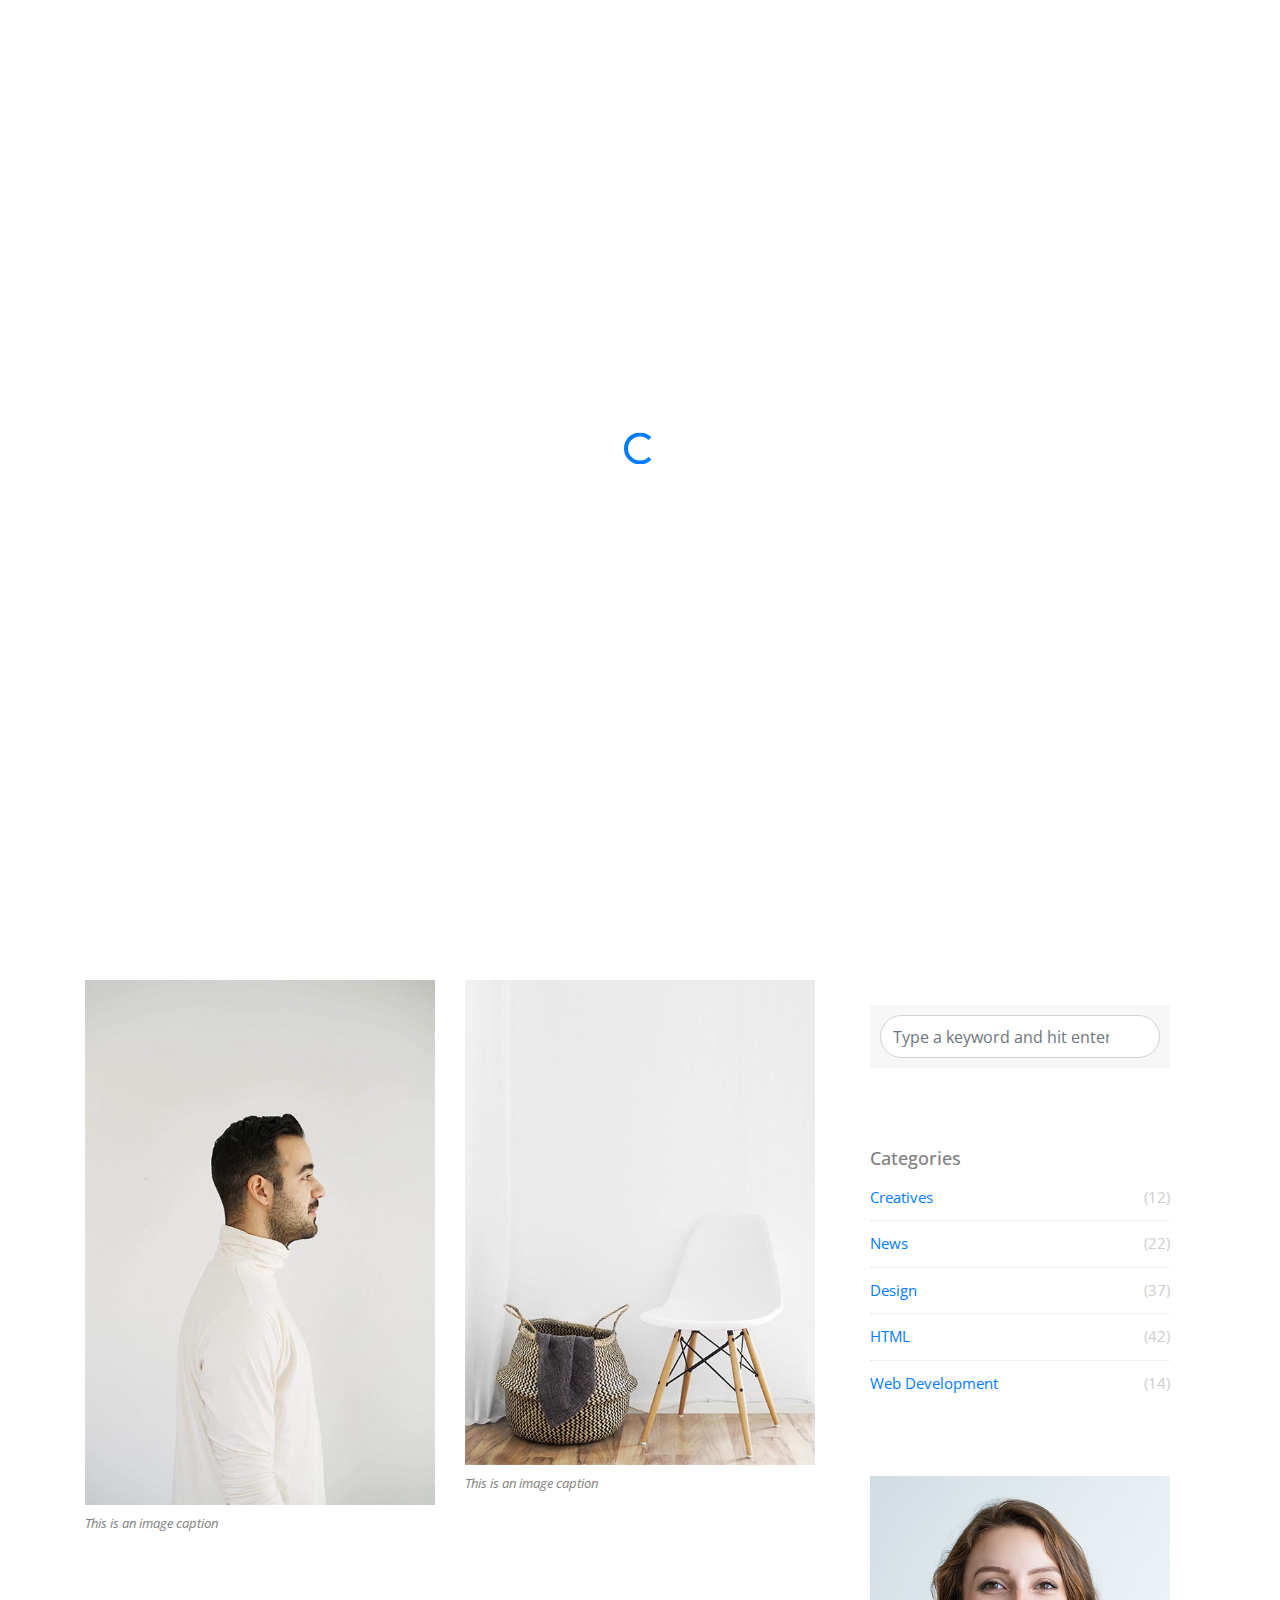
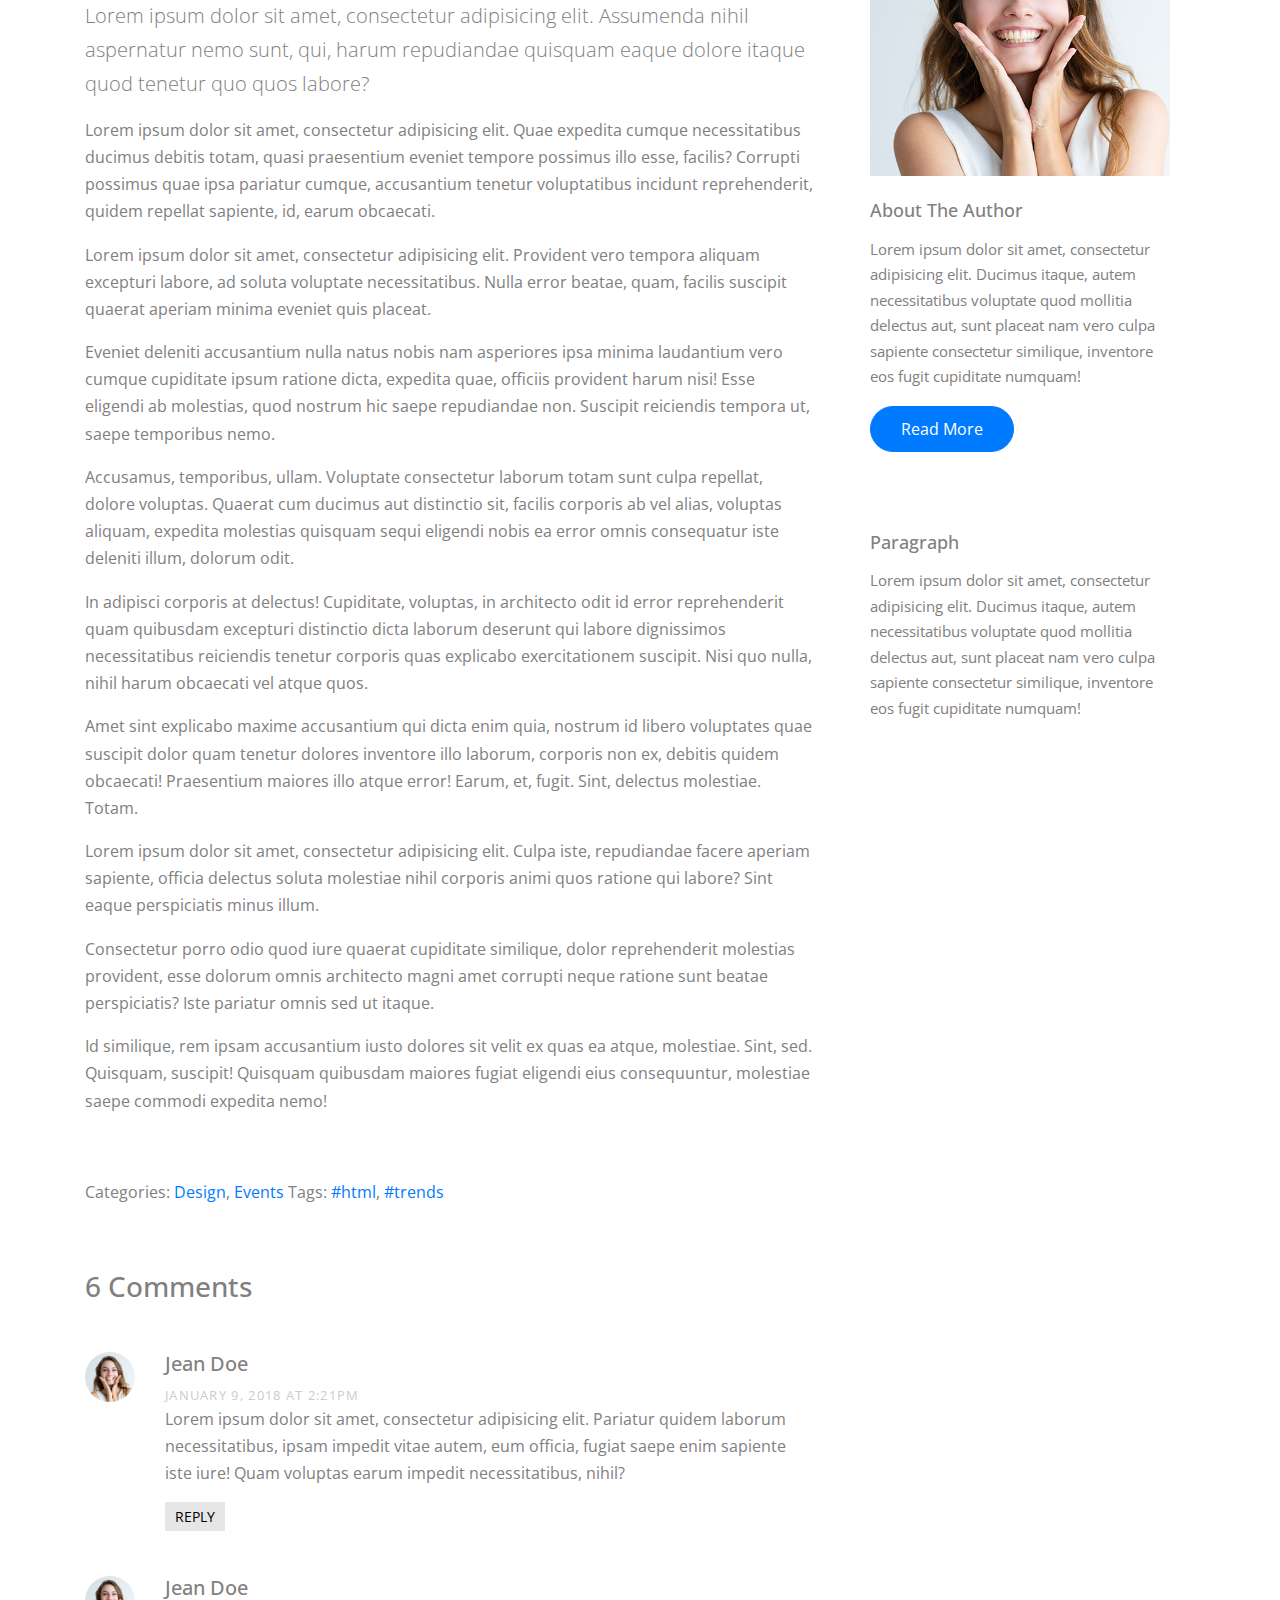
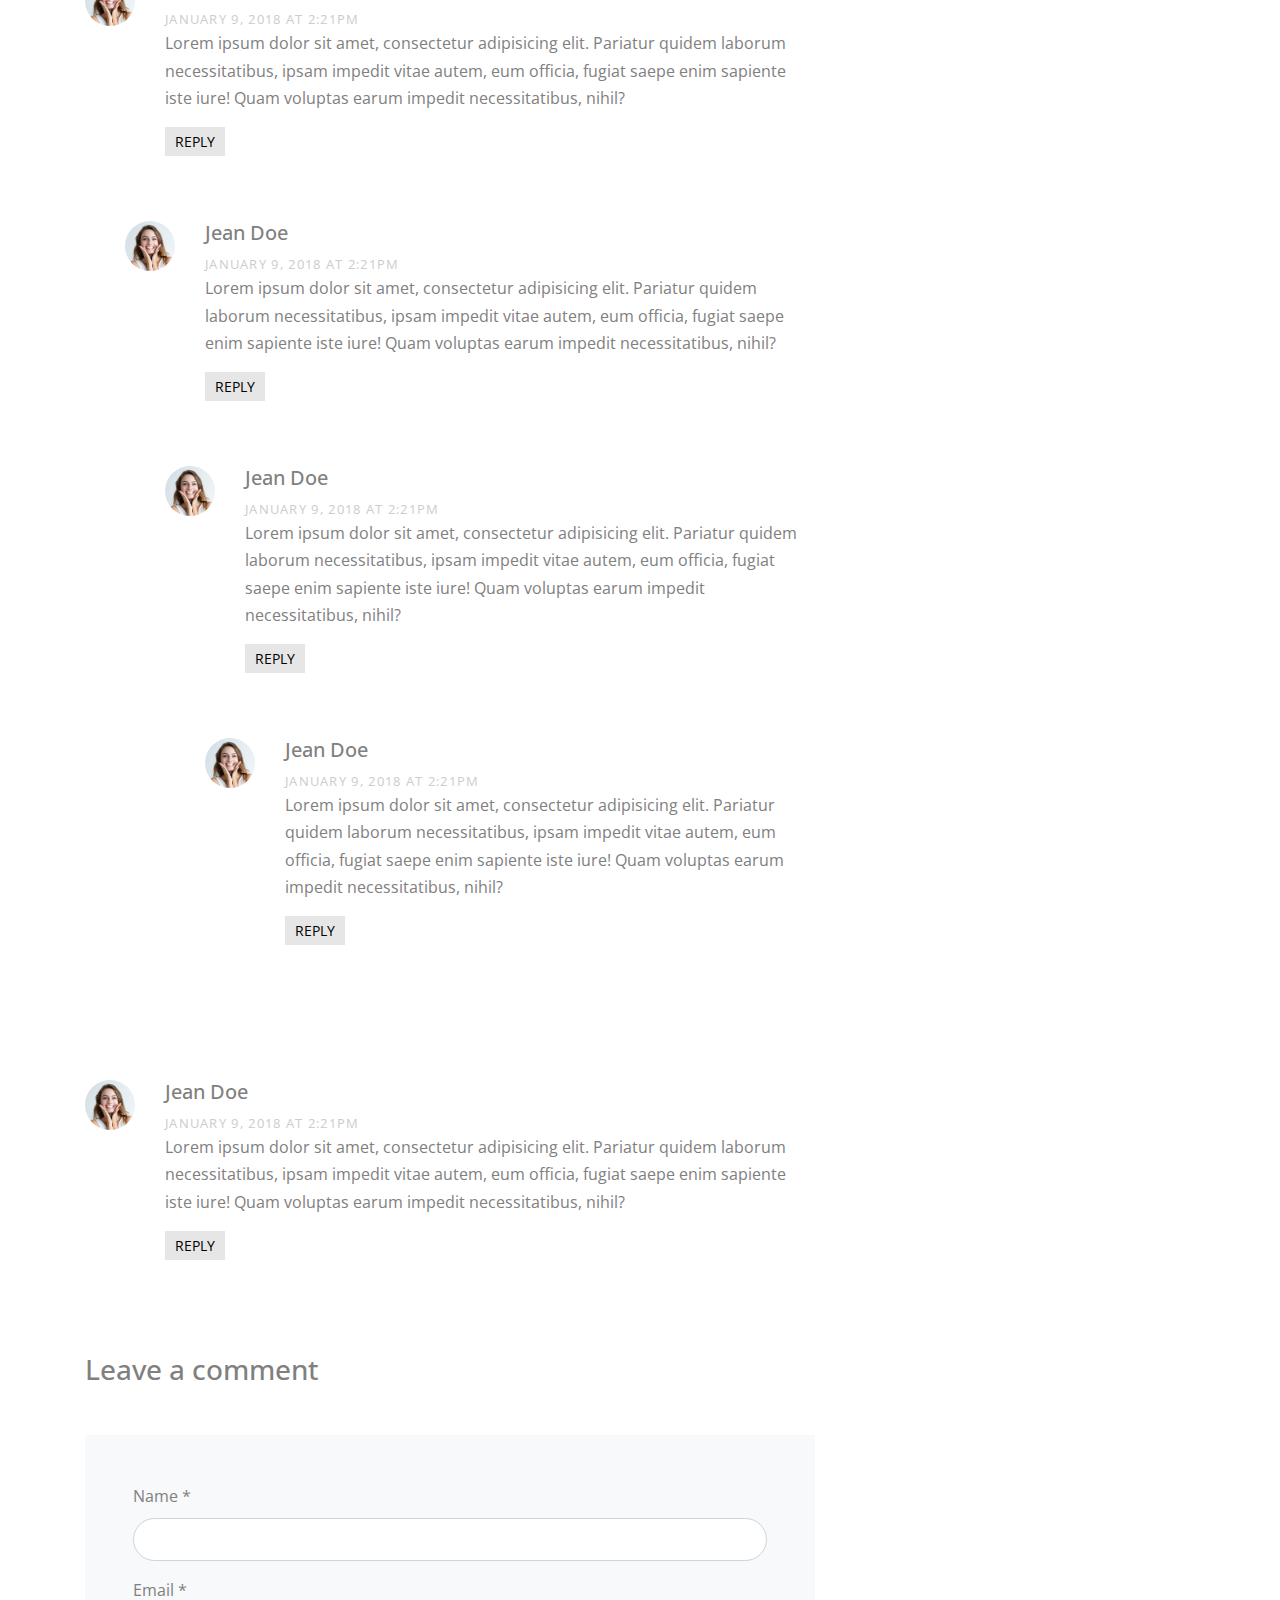
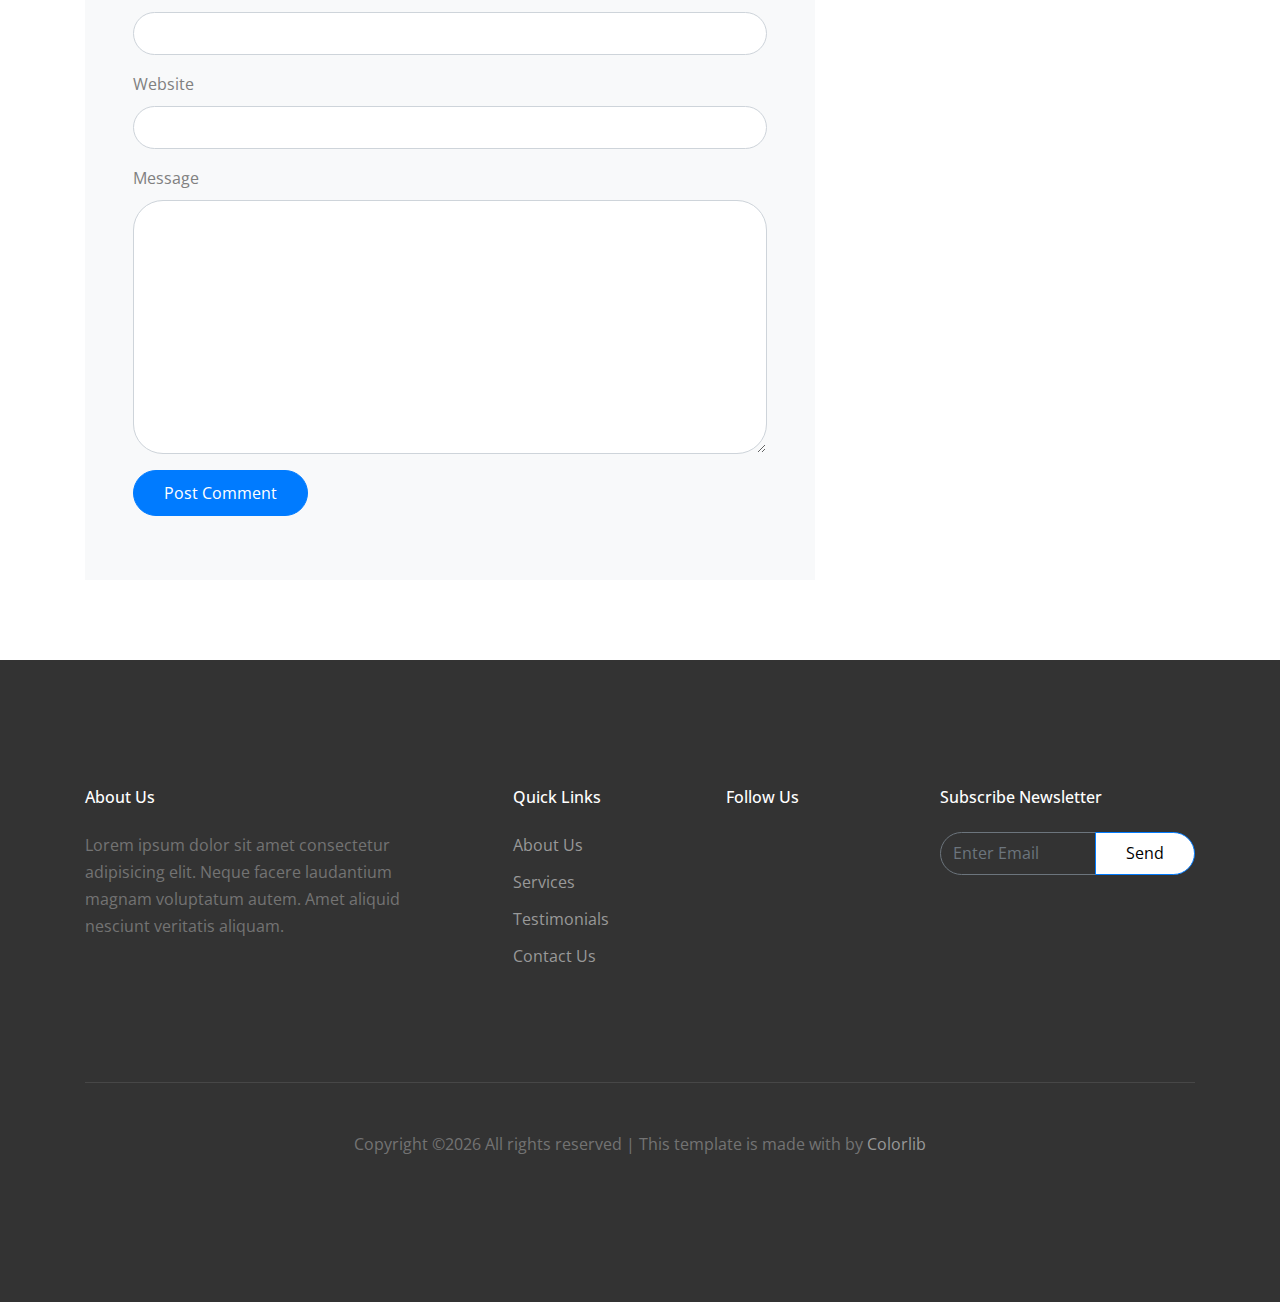
==== about.html @ 5e210e6d "ch1" ====
<!doctype html>
<html lang="en">
  <head>
    <title>Documentation</title>
    <meta charset="utf-8">
    <meta name="viewport" content="width=device-width, initial-scale=1, shrink-to-fit=no">
    
    
    <link href="https://fonts.googleapis.com/css?family=Open+Sans:300,400,700" rel="stylesheet">
    <link rel="stylesheet" href="fonts/icomoon/style.css">

    <link rel="stylesheet" href="css/bootstrap.min.css">
    <link rel="stylesheet" href="css/jquery-ui.css">
    <link rel="stylesheet" href="css/owl.carousel.min.css">
    <link rel="stylesheet" href="css/owl.theme.default.min.css">
    <link rel="stylesheet" href="css/owl.theme.default.min.css">

    <link rel="stylesheet" href="css/jquery.fancybox.min.css">

    <link rel="stylesheet" href="css/bootstrap-datepicker.css">

    <link rel="stylesheet" href="fonts/flaticon/font/flaticon.css">

    <link rel="stylesheet" href="css/aos.css">

    <link rel="stylesheet" href="css/style.css">
    
  </head>
  <body data-spy="scroll" data-target=".site-navbar-target" data-offset="300">
  

  <div id="overlayer"></div>
  <div class="loader">
    <div class="spinner-border text-primary" role="status">
      <span class="sr-only">Loading...</span>
    </div>
  </div>


  <div class="site-wrap">

    <div class="site-mobile-menu site-navbar-target">
      <div class="site-mobile-menu-header">
        <div class="site-mobile-menu-close mt-3">
          <span class="icon-close2 js-menu-toggle"></span>
        </div>
      </div>
      <div class="site-mobile-menu-body"></div>
    </div>
   
    
    <header class="site-navbar py-4 js-sticky-header site-navbar-target" role="banner">

      <div class="container">
        <div class="row align-items-center">
          
          <div class="col-6 col-xl-2">
            <h1 class="mb-0 site-logo"><a href="index.html" class="h2 mb-0">Nitro<span class="text-primary">.</span> </a></h1>
          </div>

          <div class="col-12 col-md-10 d-none d-xl-block">
            <nav class="site-navigation position-relative text-right" role="navigation">

              <ul class="site-menu main-menu js-clone-nav mr-auto d-none d-lg-block">
                <li><a href="index.html#home-section" class="nav-link">Home</a></li>
                <li class="has-children">
                  <a href="index.html#about-section" class="nav-link">About Us</a>
                  <ul class="dropdown">
                    <li><a href="index.html#team-section" class="nav-link">Team</a></li>
                    <li><a href="index.html#pricing-section" class="nav-link">Pricing</a></li>
                    <li><a href="index.html#faq-section" class="nav-link">FAQ</a></li>
                    <li class="has-children">
                      <a href="#">More Links</a>
                      <ul class="dropdown">
                        <li><a href="#">Menu One</a></li>
                        <li><a href="#">Menu Two</a></li>
                        <li><a href="#">Menu Three</a></li>
                      </ul>
                    </li>
                  </ul>
                </li>
                
                <li><a href="index.html#portfolio-section" class="nav-link">Portfolio</a></li>
                <li><a href="index.html#services-section" class="nav-link">Services</a></li>
                <li><a href="index.html#testimonials-section" class="nav-link">Testimonials</a></li>
                <li><a href="index.html#blog-section" class="nav-link active">Blog</a></li>
                <li><a href="index.html#contact-section" class="nav-link">Contact</a></li>
              </ul>
            </nav>
          </div>


          <div class="col-6 d-inline-block d-xl-none ml-md-0 py-3" style="position: relative; top: 3px;"><a href="#" class="site-menu-toggle js-menu-toggle float-right"><span class="icon-menu h3"></span></a></div>

        </div>
      </div>
      
    </header>

  
     
    <div class="site-blocks-cover overlay" style="background-image: url(images/img_1.jpg);" data-aos="fade">
      <div class="container">
        <div class="row align-items-center justify-content-center">

          
              <div class="col-md-6 mt-lg-5 text-center">
                <h1>Where Do You Learn HTML & CSS in 2019?</h1>
                <p class="post-meta">March 21, 2019 &bull; Posted by <a href="#">Admin</a> in <a href="#">Events</a></p>
                
              </div>
            
        </div>
      </div>
    </div>  

    
    
    <section class="site-section">
      <div class="container">
        <div class="row">
          <div class="col-md-8 blog-content">
            <div class="row mb-5">
              <div class="col-lg-6">
                <figure><img src="images/img_3.jpg" alt="Image" class="img-fluid">
                  <figcaption>This is an image caption</figcaption></figure>
              </div>
              <div class="col-lg-6">
                <figure><img src="images/img_4.jpg" alt="Image" class="img-fluid">
                  <figcaption>This is an image caption</figcaption></figure>
              </div>
            </div>
            <p class="lead">Lorem ipsum dolor sit amet, consectetur adipisicing elit. Assumenda nihil aspernatur nemo sunt, qui, harum repudiandae quisquam eaque dolore itaque quod tenetur quo quos labore?</p>
            <p>Lorem ipsum dolor sit amet, consectetur adipisicing elit. Quae expedita cumque necessitatibus ducimus debitis totam, quasi praesentium eveniet tempore possimus illo esse, facilis? Corrupti possimus quae ipsa pariatur cumque, accusantium tenetur voluptatibus incidunt reprehenderit, quidem repellat sapiente, id, earum obcaecati.</p>

            <blockquote><p>Lorem ipsum dolor sit amet, consectetur adipisicing elit. Provident vero tempora aliquam excepturi labore, ad soluta voluptate necessitatibus. Nulla error beatae, quam, facilis suscipit quaerat aperiam minima eveniet quis placeat.</p></blockquote>

            <p>Eveniet deleniti accusantium nulla natus nobis nam asperiores ipsa minima laudantium vero cumque cupiditate ipsum ratione dicta, expedita quae, officiis provident harum nisi! Esse eligendi ab molestias, quod nostrum hic saepe repudiandae non. Suscipit reiciendis tempora ut, saepe temporibus nemo.</p>
            <p>Accusamus, temporibus, ullam. Voluptate consectetur laborum totam sunt culpa repellat, dolore voluptas. Quaerat cum ducimus aut distinctio sit, facilis corporis ab vel alias, voluptas aliquam, expedita molestias quisquam sequi eligendi nobis ea error omnis consequatur iste deleniti illum, dolorum odit.</p>
            <p>In adipisci corporis at delectus! Cupiditate, voluptas, in architecto odit id error reprehenderit quam quibusdam excepturi distinctio dicta laborum deserunt qui labore dignissimos necessitatibus reiciendis tenetur corporis quas explicabo exercitationem suscipit. Nisi quo nulla, nihil harum obcaecati vel atque quos.</p>
            <p>Amet sint explicabo maxime accusantium qui dicta enim quia, nostrum id libero voluptates quae suscipit dolor quam tenetur dolores inventore illo laborum, corporis non ex, debitis quidem obcaecati! Praesentium maiores illo atque error! Earum, et, fugit. Sint, delectus molestiae. Totam.</p>

            <p>Lorem ipsum dolor sit amet, consectetur adipisicing elit. Culpa iste, repudiandae facere aperiam sapiente, officia delectus soluta molestiae nihil corporis animi quos ratione qui labore? Sint eaque perspiciatis minus illum.</p>
            <p>Consectetur porro odio quod iure quaerat cupiditate similique, dolor reprehenderit molestias provident, esse dolorum omnis architecto magni amet corrupti neque ratione sunt beatae perspiciatis? Iste pariatur omnis sed ut itaque.</p>
            <p>Id similique, rem ipsam accusantium iusto dolores sit velit ex quas ea atque, molestiae. Sint, sed. Quisquam, suscipit! Quisquam quibusdam maiores fugiat eligendi eius consequuntur, molestiae saepe commodi expedita nemo!</p>
            <div class="pt-5">
              <p>Categories:  <a href="#">Design</a>, <a href="#">Events</a>  Tags: <a href="#">#html</a>, <a href="#">#trends</a></p>
            </div>


            <div class="pt-5">
              <h3 class="mb-5">6 Comments</h3>
              <ul class="comment-list">
                <li class="comment">
                  <div class="vcard bio">
                    <img src="images/person_1.jpg" alt="Image" class="img-fluid">
                  </div>
                  <div class="comment-body">
                    <h3>Jean Doe</h3>
                    <div class="meta">January 9, 2018 at 2:21pm</div>
                    <p>Lorem ipsum dolor sit amet, consectetur adipisicing elit. Pariatur quidem laborum necessitatibus, ipsam impedit vitae autem, eum officia, fugiat saepe enim sapiente iste iure! Quam voluptas earum impedit necessitatibus, nihil?</p>
                    <p><a href="#" class="reply">Reply</a></p>
                  </div>
                </li>

                <li class="comment">
                  <div class="vcard bio">
                    <img src="images/person_1.jpg" alt="Image placeholder">
                  </div>
                  <div class="comment-body">
                    <h3>Jean Doe</h3>
                    <div class="meta">January 9, 2018 at 2:21pm</div>
                    <p>Lorem ipsum dolor sit amet, consectetur adipisicing elit. Pariatur quidem laborum necessitatibus, ipsam impedit vitae autem, eum officia, fugiat saepe enim sapiente iste iure! Quam voluptas earum impedit necessitatibus, nihil?</p>
                    <p><a href="#" class="reply">Reply</a></p>
                  </div>

                  <ul class="children">
                    <li class="comment">
                      <div class="vcard bio">
                        <img src="images/person_1.jpg" alt="Image placeholder">
                      </div>
                      <div class="comment-body">
                        <h3>Jean Doe</h3>
                        <div class="meta">January 9, 2018 at 2:21pm</div>
                        <p>Lorem ipsum dolor sit amet, consectetur adipisicing elit. Pariatur quidem laborum necessitatibus, ipsam impedit vitae autem, eum officia, fugiat saepe enim sapiente iste iure! Quam voluptas earum impedit necessitatibus, nihil?</p>
                        <p><a href="#" class="reply">Reply</a></p>
                      </div>


                      <ul class="children">
                        <li class="comment">
                          <div class="vcard bio">
                            <img src="images/person_1.jpg" alt="Image placeholder">
                          </div>
                          <div class="comment-body">
                            <h3>Jean Doe</h3>
                            <div class="meta">January 9, 2018 at 2:21pm</div>
                            <p>Lorem ipsum dolor sit amet, consectetur adipisicing elit. Pariatur quidem laborum necessitatibus, ipsam impedit vitae autem, eum officia, fugiat saepe enim sapiente iste iure! Quam voluptas earum impedit necessitatibus, nihil?</p>
                            <p><a href="#" class="reply">Reply</a></p>
                          </div>

                            <ul class="children">
                              <li class="comment">
                                <div class="vcard bio">
                                  <img src="images/person_1.jpg" alt="Image placeholder">
                                </div>
                                <div class="comment-body">
                                  <h3>Jean Doe</h3>
                                  <div class="meta">January 9, 2018 at 2:21pm</div>
                                  <p>Lorem ipsum dolor sit amet, consectetur adipisicing elit. Pariatur quidem laborum necessitatibus, ipsam impedit vitae autem, eum officia, fugiat saepe enim sapiente iste iure! Quam voluptas earum impedit necessitatibus, nihil?</p>
                                  <p><a href="#" class="reply">Reply</a></p>
                                </div>
                              </li>
                            </ul>
                        </li>
                      </ul>
                    </li>
                  </ul>
                </li>

                <li class="comment">
                  <div class="vcard bio">
                    <img src="images/person_1.jpg" alt="Image placeholder">
                  </div>
                  <div class="comment-body">
                    <h3>Jean Doe</h3>
                    <div class="meta">January 9, 2018 at 2:21pm</div>
                    <p>Lorem ipsum dolor sit amet, consectetur adipisicing elit. Pariatur quidem laborum necessitatibus, ipsam impedit vitae autem, eum officia, fugiat saepe enim sapiente iste iure! Quam voluptas earum impedit necessitatibus, nihil?</p>
                    <p><a href="#" class="reply">Reply</a></p>
                  </div>
                </li>
              </ul>
              <!-- END comment-list -->
              
              <div class="comment-form-wrap pt-5">
                <h3 class="mb-5">Leave a comment</h3>
                <form action="#" class="p-5 bg-light">
                  <div class="form-group">
                    <label for="name">Name *</label>
                    <input type="text" class="form-control" id="name">
                  </div>
                  <div class="form-group">
                    <label for="email">Email *</label>
                    <input type="email" class="form-control" id="email">
                  </div>
                  <div class="form-group">
                    <label for="website">Website</label>
                    <input type="url" class="form-control" id="website">
                  </div>

                  <div class="form-group">
                    <label for="message">Message</label>
                    <textarea name="" id="message" cols="30" rows="10" class="form-control"></textarea>
                  </div>
                  <div class="form-group">
                    <input type="submit" value="Post Comment" class="btn btn-primary">
                  </div>

                </form>
              </div>
            </div>

          </div>
          <div class="col-md-4 sidebar">
            <div class="sidebar-box">
              <form action="#" class="search-form">
                <div class="form-group">
                  <span class="icon fa fa-search"></span>
                  <input type="text" class="form-control" placeholder="Type a keyword and hit enter">
                </div>
              </form>
            </div>
            <div class="sidebar-box">
              <div class="categories">
                <h3>Categories</h3>
                <li><a href="#">Creatives <span>(12)</span></a></li>
                <li><a href="#">News <span>(22)</span></a></li>
                <li><a href="#">Design <span>(37)</span></a></li>
                <li><a href="#">HTML <span>(42)</span></a></li>
                <li><a href="#">Web Development <span>(14)</span></a></li>
              </div>
            </div>
            <div class="sidebar-box">
              <img src="images/person_1.jpg" alt="Image placeholder" class="img-fluid mb-4">
              <h3>About The Author</h3>
              <p>Lorem ipsum dolor sit amet, consectetur adipisicing elit. Ducimus itaque, autem necessitatibus voluptate quod mollitia delectus aut, sunt placeat nam vero culpa sapiente consectetur similique, inventore eos fugit cupiditate numquam!</p>
              <p><a href="#" class="btn btn-primary btn-sm">Read More</a></p>
            </div>

            <div class="sidebar-box">
              <h3>Paragraph</h3>
              <p>Lorem ipsum dolor sit amet, consectetur adipisicing elit. Ducimus itaque, autem necessitatibus voluptate quod mollitia delectus aut, sunt placeat nam vero culpa sapiente consectetur similique, inventore eos fugit cupiditate numquam!</p>
            </div>
          </div>
        </div>
      </div>
    </section>

    
    <footer class="site-footer">
      <div class="container">
        <div class="row">
          <div class="col-md-9">
            <div class="row">
              <div class="col-md-5">
                <h2 class="footer-heading mb-4">About Us</h2>
                <p>Lorem ipsum dolor sit amet consectetur adipisicing elit. Neque facere laudantium magnam voluptatum autem. Amet aliquid nesciunt veritatis aliquam.</p>
              </div>
              <div class="col-md-3 ml-auto">
                <h2 class="footer-heading mb-4">Quick Links</h2>
                <ul class="list-unstyled">
                  <li><a href="#about-section" class="smoothscroll">About Us</a></li>
                  <li><a href="#services-section" class="smoothscroll">Services</a></li>
                  <li><a href="#testimonials-section" class="smoothscroll">Testimonials</a></li>
                  <li><a href="#contact-section" class="smoothscroll">Contact Us</a></li>
                </ul>
              </div>
              <div class="col-md-3">
                <h2 class="footer-heading mb-4">Follow Us</h2>
                <a href="#" class="pl-0 pr-3"><span class="icon-facebook"></span></a>
                <a href="#" class="pl-3 pr-3"><span class="icon-twitter"></span></a>
                <a href="#" class="pl-3 pr-3"><span class="icon-instagram"></span></a>
                <a href="#" class="pl-3 pr-3"><span class="icon-linkedin"></span></a>
              </div>
            </div>
          </div>
          <div class="col-md-3">
            <h2 class="footer-heading mb-4">Subscribe Newsletter</h2>
            <form action="#" method="post" class="footer-subscribe">
              <div class="input-group mb-3">
                <input type="text" class="form-control border-secondary text-white bg-transparent" placeholder="Enter Email" aria-label="Enter Email" aria-describedby="button-addon2">
                <div class="input-group-append">
                  <button class="btn btn-primary text-black" type="button" id="button-addon2">Send</button>
                </div>
              </div>
            </form>
          </div>
        </div>
        <div class="row pt-5 mt-5 text-center">
          <div class="col-md-12">
            <div class="border-top pt-5">
              <p>
            <!-- Link back to Colorlib can't be removed. Template is licensed under CC BY 3.0. -->
            Copyright &copy;<script>document.write(new Date().getFullYear());</script> All rights reserved | This template is made with <i class="icon-heart text-danger" aria-hidden="true"></i> by <a href="https://colorlib.com" target="_blank" >Colorlib</a>
            <!-- Link back to Colorlib can't be removed. Template is licensed under CC BY 3.0. -->
            </p>
        
            </div>
          </div>
          
        </div>
      </div>
    </footer>

  </div> <!-- .site-wrap -->

  <script src="js/jquery-3.3.1.min.js"></script>
  <script src="js/jquery-ui.js"></script>
  <script src="js/popper.min.js"></script>
  <script src="js/bootstrap.min.js"></script>
  <script src="js/owl.carousel.min.js"></script>
  <script src="js/jquery.countdown.min.js"></script>
  <script src="js/jquery.easing.1.3.js"></script>
  <script src="js/aos.js"></script>
  <script src="js/jquery.fancybox.min.js"></script>
  <script src="js/jquery.sticky.js"></script>
  <script src="js/isotope.pkgd.min.js"></script>

  
  <script src="js/main.js"></script>
    
  </body>
</html>
---- fonts/flaticon/font/flaticon.css ----
/*
  	Flaticon icon font: Flaticon
  	Creation date: 03/04/2019 06:02
  	*/

@font-face {
  font-family: "Flaticon";
  src: url("./Flaticon.eot");
  src: url("./Flaticon.eot?#iefix") format("embedded-opentype"),
       url("./Flaticon.woff2") format("woff2"),
       url("./Flaticon.woff") format("woff"),
       url("./Flaticon.ttf") format("truetype"),
       url("./Flaticon.svg#Flaticon") format("svg");
  font-weight: normal;
  font-style: normal;
}

@media screen and (-webkit-min-device-pixel-ratio:0) {
  @font-face {
    font-family: "Flaticon";
    src: url("./Flaticon.svg#Flaticon") format("svg");
  }
}

[class^="flaticon-"]:before, [class*=" flaticon-"]:before,
[class^="flaticon-"]:after, [class*=" flaticon-"]:after {   
  font-family: Flaticon;
        font-style: normal;
  font-weight: normal;
  font-variant: normal;
  text-transform: none;
  line-height: 1;

  /* Better Font Rendering =========== */
  -webkit-font-smoothing: antialiased;
  -moz-osx-font-smoothing: grayscale;
}

.flaticon-startup:before { content: "\f100"; }
.flaticon-graphic-design:before { content: "\f101"; }
.flaticon-settings:before { content: "\f102"; }
.flaticon-idea:before { content: "\f103"; }
.flaticon-smartphone:before { content: "\f104"; }
.flaticon-head:before { content: "\f105"; }
---- css/style.css ----
/* Base */
html {
  overflow-x: hidden; }

body {
  line-height: 1.7;
  color: gray;
  font-weight: 400;
  font-size: 1rem; }

::-moz-selection {
  background: #000;
  color: #fff; }

::selection {
  background: #000;
  color: #fff; }

a {
  -webkit-transition: .3s all ease;
  -o-transition: .3s all ease;
  transition: .3s all ease; }
  a:hover {
    text-decoration: none; }

h1, h2, h3, h4, h5,
.h1, .h2, .h3, .h4, .h5 {
  font-family: "Open Sans", -apple-system, BlinkMacSystemFont, "Segoe UI", Roboto, "Helvetica Neue", Arial, "Noto Sans", sans-serif, "Apple Color Emoji", "Segoe UI Emoji", "Segoe UI Symbol", "Noto Color Emoji"; }

.border-2 {
  border-width: 2px; }

.text-black {
  color: #000 !important; }

.bg-black {
  background: #000 !important; }

.color-black-opacity-5 {
  color: rgba(0, 0, 0, 0.5); }

.color-white-opacity-5 {
  color: rgba(255, 255, 255, 0.5); }

body:after {
  -webkit-transition: .3s all ease-in-out;
  -o-transition: .3s all ease-in-out;
  transition: .3s all ease-in-out; }

.offcanvas-menu {
  position: relative; }
  .offcanvas-menu:after {
    position: absolute;
    content: "";
    bottom: 0;
    left: 0;
    top: 0;
    right: 0;
    z-index: 999;
    background: rgba(0, 0, 0, 0.2); }

.btn {
  font-size: 16px;
  border-radius: 30px;
  padding: 10px 30px; }
  .btn:hover, .btn:active, .btn:focus {
    outline: none;
    -webkit-box-shadow: none !important;
    box-shadow: none !important; }
  .btn.btn-primary {
    background: #007bff;
    border-color: #007bff;
    color: #fff; }
    .btn.btn-primary:hover {
      background: #000;
      border-color: #000;
      color: #fff; }
    .btn.btn-primary.btn-black--hover:hover {
      background: #666666;
      color: #fff; }

.line-height-1 {
  line-height: 1 !important; }

.bg-black {
  background: #000; }

.form-control {
  height: 43px;
  border-radius: 30px;
  font-family: "Open Sans", -apple-system, BlinkMacSystemFont, "Segoe UI", Roboto, "Helvetica Neue", Arial, "Noto Sans", sans-serif, "Apple Color Emoji", "Segoe UI Emoji", "Segoe UI Symbol", "Noto Color Emoji"; }
  .form-control:active, .form-control:focus {
    border-color: #007bff; }
  .form-control:hover, .form-control:active, .form-control:focus {
    -webkit-box-shadow: none !important;
    box-shadow: none !important; }

.site-section {
  padding: 2.5em 0; }
  @media (min-width: 768px) {
    .site-section {
      padding: 5em 0; } }
  .site-section.site-section-sm {
    padding: 4em 0; }

.site-section-heading {
  padding-bottom: 20px;
  margin-bottom: 0px;
  position: relative;
  font-size: 2.5rem; }
  @media (min-width: 768px) {
    .site-section-heading {
      font-size: 3rem; } }

.site-footer {
  padding: 4em 0;
  background: #333333; }
  @media (min-width: 768px) {
    .site-footer {
      padding: 8em 0; } }
  .site-footer .border-top {
    border-top: 1px solid rgba(255, 255, 255, 0.1) !important; }
  .site-footer p {
    color: #737373; }
  .site-footer h2, .site-footer h3, .site-footer h4, .site-footer h5 {
    color: #fff; }
  .site-footer a {
    color: #999999; }
    .site-footer a:hover {
      color: white; }
  .site-footer ul li {
    margin-bottom: 10px; }
  .site-footer .footer-heading {
    font-size: 16px;
    color: #fff; }

.bg-text-line {
  display: inline;
  background: #000;
  -webkit-box-shadow: 20px 0 0 #000, -20px 0 0 #000;
  box-shadow: 20px 0 0 #000, -20px 0 0 #000; }

.text-white-opacity-05 {
  color: rgba(255, 255, 255, 0.5); }

.text-black-opacity-05 {
  color: rgba(0, 0, 0, 0.5); }

.hover-bg-enlarge {
  overflow: hidden;
  position: relative; }
  @media (max-width: 991.98px) {
    .hover-bg-enlarge {
      height: auto !important; } }
  .hover-bg-enlarge > div {
    -webkit-transform: scale(1);
    -ms-transform: scale(1);
    transform: scale(1);
    -webkit-transition: .8s all ease-in-out;
    -o-transition: .8s all ease-in-out;
    transition: .8s all ease-in-out; }
  .hover-bg-enlarge:hover > div, .hover-bg-enlarge:focus > div, .hover-bg-enlarge:active > div {
    -webkit-transform: scale(1.2);
    -ms-transform: scale(1.2);
    transform: scale(1.2); }
  @media (max-width: 991.98px) {
    .hover-bg-enlarge .bg-image-md-height {
      height: 300px !important; } }

.bg-image {
  background-size: cover;
  background-position: center center;
  background-repeat: no-repeat;
  background-attachment: fixed; }
  .bg-image.overlay {
    position: relative; }
    .bg-image.overlay:after {
      position: absolute;
      content: "";
      top: 0;
      left: 0;
      right: 0;
      bottom: 0;
      z-index: 0;
      width: 100%;
      background: rgba(0, 0, 0, 0.7); }
  .bg-image > .container {
    position: relative;
    z-index: 1; }

@media (max-width: 991.98px) {
  .img-md-fluid {
    max-width: 100%; } }

@media (max-width: 991.98px) {
  .display-1, .display-3 {
    font-size: 3rem; } }

.play-single-big {
  width: 90px;
  height: 90px;
  display: inline-block;
  border: 2px solid #fff;
  color: #fff !important;
  border-radius: 50%;
  position: relative;
  -webkit-transition: .3s all ease-in-out;
  -o-transition: .3s all ease-in-out;
  transition: .3s all ease-in-out; }
  .play-single-big > span {
    font-size: 50px;
    position: absolute;
    top: 50%;
    left: 50%;
    -webkit-transform: translate(-40%, -50%);
    -ms-transform: translate(-40%, -50%);
    transform: translate(-40%, -50%); }
  .play-single-big:hover {
    width: 120px;
    height: 120px; }

.overlap-to-top {
  margin-top: -150px; }

.ul-check {
  margin-bottom: 50px; }
  .ul-check li {
    position: relative;
    padding-left: 35px;
    margin-bottom: 15px;
    line-height: 1.5; }
    .ul-check li:before {
      left: 0;
      font-size: 20px;
      top: -.3rem;
      font-family: "icomoon";
      content: "\e5ca";
      position: absolute; }
  .ul-check.white li:before {
    color: #fff; }
  .ul-check.success li:before {
    color: #71bc42; }
  .ul-check.primary li:before {
    color: #007bff; }
  .ul-check li.remove {
    text-decoration: line-through;
    color: #dee2e6; }
    .ul-check li.remove:before {
      color: #dee2e6; }

.select-wrap, .wrap-icon {
  position: relative; }
  .select-wrap .icon, .wrap-icon .icon {
    position: absolute;
    right: 10px;
    top: 50%;
    -webkit-transform: translateY(-50%);
    -ms-transform: translateY(-50%);
    transform: translateY(-50%);
    font-size: 22px; }
  .select-wrap select, .wrap-icon select {
    -webkit-appearance: none;
    -moz-appearance: none;
    appearance: none;
    width: 100%; }

/* Navbar */
.site-navbar {
  margin-bottom: 0px;
  z-index: 1999;
  position: absolute;
  top: 0;
  width: 100%;
  border-bottom: rgba(255, 255, 255, 0.7); }
  .site-navbar .site-logo {
    position: relative;
    left: 0;
    top: -5px; }
  .site-navbar .site-navigation .site-menu {
    margin-bottom: 0; }
    .site-navbar .site-navigation .site-menu .active {
      color: #007bff;
      display: inline-block;
      padding: 5px 20px; }
    .site-navbar .site-navigation .site-menu a {
      text-decoration: none !important;
      display: inline-block; }
    .site-navbar .site-navigation .site-menu > li {
      display: inline-block; }
      .site-navbar .site-navigation .site-menu > li > a {
        padding: 5px 20px;
        color: #000;
        display: inline-block;
        text-decoration: none !important; }
        .site-navbar .site-navigation .site-menu > li > a:hover {
          color: #007bff; }
    .site-navbar .site-navigation .site-menu .has-children {
      position: relative; }
      .site-navbar .site-navigation .site-menu .has-children > a {
        position: relative;
        padding-right: 20px; }
        .site-navbar .site-navigation .site-menu .has-children > a:before {
          position: absolute;
          content: "\e313";
          font-size: 16px;
          top: 50%;
          right: 0;
          -webkit-transform: translateY(-50%);
          -ms-transform: translateY(-50%);
          transform: translateY(-50%);
          font-family: 'icomoon'; }
      .site-navbar .site-navigation .site-menu .has-children .dropdown {
        visibility: hidden;
        opacity: 0;
        top: 100%;
        position: absolute;
        text-align: left;
        border-top: 2px solid #007bff;
        -webkit-box-shadow: 0 2px 10px -2px rgba(0, 0, 0, 0.1);
        box-shadow: 0 2px 10px -2px rgba(0, 0, 0, 0.1);
        padding: 0px 0;
        margin-top: 20px;
        margin-left: 0px;
        background: #fff;
        -webkit-transition: 0.2s 0s;
        -o-transition: 0.2s 0s;
        transition: 0.2s 0s; }
        .site-navbar .site-navigation .site-menu .has-children .dropdown.arrow-top {
          position: absolute; }
          .site-navbar .site-navigation .site-menu .has-children .dropdown.arrow-top:before {
            bottom: 100%;
            left: 20%;
            border: solid transparent;
            content: " ";
            height: 0;
            width: 0;
            position: absolute;
            pointer-events: none; }
          .site-navbar .site-navigation .site-menu .has-children .dropdown.arrow-top:before {
            border-color: rgba(136, 183, 213, 0);
            border-bottom-color: #fff;
            border-width: 10px;
            margin-left: -10px; }
        .site-navbar .site-navigation .site-menu .has-children .dropdown a {
          text-transform: none;
          letter-spacing: normal;
          -webkit-transition: 0s all;
          -o-transition: 0s all;
          transition: 0s all;
          color: #000; }
        .site-navbar .site-navigation .site-menu .has-children .dropdown .active {
          color: #007bff !important; }
        .site-navbar .site-navigation .site-menu .has-children .dropdown > li {
          list-style: none;
          padding: 0;
          margin: 0;
          min-width: 210px; }
          .site-navbar .site-navigation .site-menu .has-children .dropdown > li > a {
            padding: 9px 20px;
            display: block; }
            .site-navbar .site-navigation .site-menu .has-children .dropdown > li > a:hover {
              background: #eff1f3;
              color: #000; }
          .site-navbar .site-navigation .site-menu .has-children .dropdown > li.has-children > a:before {
            content: "\e315";
            right: 20px; }
          .site-navbar .site-navigation .site-menu .has-children .dropdown > li.has-children > .dropdown, .site-navbar .site-navigation .site-menu .has-children .dropdown > li.has-children > ul {
            left: 100%;
            top: 0; }
      .site-navbar .site-navigation .site-menu .has-children:hover > a, .site-navbar .site-navigation .site-menu .has-children:focus > a, .site-navbar .site-navigation .site-menu .has-children:active > a {
        color: #007bff; }
      .site-navbar .site-navigation .site-menu .has-children:hover, .site-navbar .site-navigation .site-menu .has-children:focus, .site-navbar .site-navigation .site-menu .has-children:active {
        cursor: pointer; }
        .site-navbar .site-navigation .site-menu .has-children:hover > .dropdown, .site-navbar .site-navigation .site-menu .has-children:focus > .dropdown, .site-navbar .site-navigation .site-menu .has-children:active > .dropdown {
          -webkit-transition-delay: 0s;
          -o-transition-delay: 0s;
          transition-delay: 0s;
          margin-top: 0px;
          visibility: visible;
          opacity: 1; }

.site-mobile-menu {
  width: 300px;
  position: fixed;
  right: 0;
  z-index: 2000;
  padding-top: 20px;
  background: #fff;
  height: calc(100vh);
  -webkit-transform: translateX(110%);
  -ms-transform: translateX(110%);
  transform: translateX(110%);
  -webkit-box-shadow: -10px 0 20px -10px rgba(0, 0, 0, 0.1);
  box-shadow: -10px 0 20px -10px rgba(0, 0, 0, 0.1);
  -webkit-transition: .3s all ease-in-out;
  -o-transition: .3s all ease-in-out;
  transition: .3s all ease-in-out; }
  .offcanvas-menu .site-mobile-menu {
    -webkit-transform: translateX(0%);
    -ms-transform: translateX(0%);
    transform: translateX(0%); }
  .site-mobile-menu .site-mobile-menu-header {
    width: 100%;
    float: left;
    padding-left: 20px;
    padding-right: 20px; }
    .site-mobile-menu .site-mobile-menu-header .site-mobile-menu-close {
      float: right;
      margin-top: 8px; }
      .site-mobile-menu .site-mobile-menu-header .site-mobile-menu-close span {
        font-size: 30px;
        display: inline-block;
        padding-left: 10px;
        padding-right: 0px;
        line-height: 1;
        cursor: pointer;
        -webkit-transition: .3s all ease;
        -o-transition: .3s all ease;
        transition: .3s all ease; }
    .site-mobile-menu .site-mobile-menu-header .site-mobile-menu-logo {
      float: left;
      margin-top: 10px;
      margin-left: 0px; }
      .site-mobile-menu .site-mobile-menu-header .site-mobile-menu-logo a {
        display: inline-block;
        text-transform: uppercase; }
        .site-mobile-menu .site-mobile-menu-header .site-mobile-menu-logo a img {
          max-width: 70px; }
        .site-mobile-menu .site-mobile-menu-header .site-mobile-menu-logo a:hover {
          text-decoration: none; }
  .site-mobile-menu .site-mobile-menu-body {
    overflow-y: scroll;
    -webkit-overflow-scrolling: touch;
    position: relative;
    padding: 0 20px 20px 20px;
    height: calc(100vh - 52px);
    padding-bottom: 150px; }
  .site-mobile-menu .site-nav-wrap {
    padding: 0;
    margin: 0;
    list-style: none;
    position: relative; }
    .site-mobile-menu .site-nav-wrap a {
      padding: 10px 20px;
      display: block;
      position: relative;
      color: #212529; }
      .site-mobile-menu .site-nav-wrap a:hover {
        color: #007bff; }
    .site-mobile-menu .site-nav-wrap li {
      position: relative;
      display: block; }
      .site-mobile-menu .site-nav-wrap li .active {
        color: #007bff; }
    .site-mobile-menu .site-nav-wrap .arrow-collapse {
      position: absolute;
      right: 0px;
      top: 10px;
      z-index: 20;
      width: 36px;
      height: 36px;
      text-align: center;
      cursor: pointer;
      border-radius: 50%; }
      .site-mobile-menu .site-nav-wrap .arrow-collapse:hover {
        background: #f8f9fa; }
      .site-mobile-menu .site-nav-wrap .arrow-collapse:before {
        font-size: 12px;
        z-index: 20;
        font-family: "icomoon";
        content: "\f078";
        position: absolute;
        top: 50%;
        left: 50%;
        -webkit-transform: translate(-50%, -50%) rotate(-180deg);
        -ms-transform: translate(-50%, -50%) rotate(-180deg);
        transform: translate(-50%, -50%) rotate(-180deg);
        -webkit-transition: .3s all ease;
        -o-transition: .3s all ease;
        transition: .3s all ease; }
      .site-mobile-menu .site-nav-wrap .arrow-collapse.collapsed:before {
        -webkit-transform: translate(-50%, -50%);
        -ms-transform: translate(-50%, -50%);
        transform: translate(-50%, -50%); }
    .site-mobile-menu .site-nav-wrap > li {
      display: block;
      position: relative;
      float: left;
      width: 100%; }
      .site-mobile-menu .site-nav-wrap > li > a {
        padding-left: 20px;
        font-size: 20px; }
      .site-mobile-menu .site-nav-wrap > li > ul {
        padding: 0;
        margin: 0;
        list-style: none; }
        .site-mobile-menu .site-nav-wrap > li > ul > li {
          display: block; }
          .site-mobile-menu .site-nav-wrap > li > ul > li > a {
            padding-left: 40px;
            font-size: 16px; }
          .site-mobile-menu .site-nav-wrap > li > ul > li > ul {
            padding: 0;
            margin: 0; }
            .site-mobile-menu .site-nav-wrap > li > ul > li > ul > li {
              display: block; }
              .site-mobile-menu .site-nav-wrap > li > ul > li > ul > li > a {
                font-size: 16px;
                padding-left: 60px; }
    .site-mobile-menu .site-nav-wrap[data-class="social"] {
      float: left;
      width: 100%;
      margin-top: 30px;
      padding-bottom: 5em; }
      .site-mobile-menu .site-nav-wrap[data-class="social"] > li {
        width: auto; }
        .site-mobile-menu .site-nav-wrap[data-class="social"] > li:first-child a {
          padding-left: 15px !important; }

.sticky-wrapper {
  position: absolute;
  z-index: 100;
  width: 100%; }
  .sticky-wrapper .site-navbar {
    -webkit-transition: .3s all ease;
    -o-transition: .3s all ease;
    transition: .3s all ease; }
  .sticky-wrapper .site-navbar {
    border-bottom: 1px solid rgba(255, 255, 255, 0.2); }
    .sticky-wrapper .site-navbar .site-menu-toggle {
      color: #fff; }
    .sticky-wrapper .site-navbar .site-logo a {
      color: #fff; }
    .sticky-wrapper .site-navbar .site-menu > li > a {
      color: rgba(255, 255, 255, 0.7) !important; }
      .sticky-wrapper .site-navbar .site-menu > li > a:hover, .sticky-wrapper .site-navbar .site-menu > li > a.active {
        color: #fff !important; }
  .sticky-wrapper.is-sticky .site-navbar {
    background: #fff;
    border-bottom: 1px solid transparent;
    -webkit-box-shadow: 4px 0 20px -5px rgba(0, 0, 0, 0.1);
    box-shadow: 4px 0 20px -5px rgba(0, 0, 0, 0.1); }
    .sticky-wrapper.is-sticky .site-navbar .site-menu-toggle {
      color: #000; }
    .sticky-wrapper.is-sticky .site-navbar .site-logo a {
      color: #007bff; }
    .sticky-wrapper.is-sticky .site-navbar .site-menu > li > a {
      color: #000 !important; }
      .sticky-wrapper.is-sticky .site-navbar .site-menu > li > a:hover, .sticky-wrapper.is-sticky .site-navbar .site-menu > li > a.active {
        color: #007bff !important; }
  .sticky-wrapper .shrink {
    padding-top: 10px !important;
    padding-bottom: 10px !important; }

/* Blocks */
.site-blocks-cover {
  background-size: cover;
  background-repeat: no-repeat;
  background-position: top;
  background-position: center center; }
  .site-blocks-cover.overlay {
    position: relative; }
    .site-blocks-cover.overlay:before {
      position: absolute;
      content: "";
      left: 0;
      bottom: 0;
      right: 0;
      top: 0;
      background: rgba(0, 0, 0, 0.1); }
  .site-blocks-cover .player {
    position: absolute;
    bottom: -250px;
    width: 100%; }
  .site-blocks-cover, .site-blocks-cover > .container > .row {
    min-height: 600px;
    height: calc(100vh); }
  .site-blocks-cover.inner-page-cover, .site-blocks-cover.inner-page-cover > .container > .row {
    min-height: 400px;
    height: calc(20vh); }
  .site-blocks-cover h1 {
    font-size: 3rem;
    font-weight: 400;
    color: #fff;
    font-weight: 900; }
    @media (max-width: 991.98px) {
      .site-blocks-cover h1 {
        font-size: 2rem; } }
  .site-blocks-cover p {
    color: white;
    font-size: 1rem;
    line-height: 1.5;
    font-weight: 300; }
  .site-blocks-cover .desc {
    font-size: 1.4rem;
    font-weight: 300; }
    .site-blocks-cover .desc a {
      color: rgba(255, 255, 255, 0.5);
      border-bottom: dotted 1px #fff; }
      .site-blocks-cover .desc a:hover {
        color: #fff; }
  .site-blocks-cover .intro-text {
    font-size: 16px;
    line-height: 1.5; }
  @media (max-width: 991.98px) {
    .site-blocks-cover .display-1 {
      font-size: 3rem; } }

.circle-bg {
  position: relative; }
  .circle-bg:after {
    width: 300px;
    height: 300px;
    content: "";
    z-index: -1;
    border-radius: 50%;
    position: absolute;
    bottom: -90px;
    right: -90px;
    background: #f8f9fa; }
    @media (max-width: 991.98px) {
      .circle-bg:after {
        bottom: 0px;
        right: -90px; } }

.site-block-subscribe .btn {
  padding-left: 20px;
  padding-right: 20px; }

.site-block-subscribe .form-control {
  font-weight: 300;
  border-color: #fff !important;
  height: 80px;
  font-size: 22px;
  color: #fff;
  padding-left: 30px;
  padding-right: 30px; }
  .site-block-subscribe .form-control::-webkit-input-placeholder {
    /* Chrome/Opera/Safari */
    color: rgba(255, 255, 255, 0.5);
    font-weight: 200;
    font-style: italic; }
  .site-block-subscribe .form-control::-moz-placeholder {
    /* Firefox 19+ */
    color: rgba(255, 255, 255, 0.5);
    font-weight: 200;
    font-style: italic; }
  .site-block-subscribe .form-control:-ms-input-placeholder {
    /* IE 10+ */
    color: rgba(255, 255, 255, 0.5);
    font-weight: 200;
    font-style: italic; }
  .site-block-subscribe .form-control:-moz-placeholder {
    /* Firefox 18- */
    color: rgba(255, 255, 255, 0.5);
    font-weight: 200;
    font-style: italic; }

.bg-light {
  background: #ccc; }

.site-blocks-vs .bg-image {
  padding-top: 3em;
  padding-bottom: 3em; }
  @media (min-width: 992px) {
    .site-blocks-vs .bg-image {
      padding-top: 5em;
      padding-bottom: 5em; } }

.site-blocks-vs .image {
  width: 80px;
  -webkit-box-flex: 0;
  -ms-flex: 0 0 80px;
  flex: 0 0 80px; }
  @media (max-width: 991.98px) {
    .site-blocks-vs .image {
      margin-left: auto !important;
      margin-right: auto !important; } }
  .site-blocks-vs .image img {
    border-radius: 50%; }
  .site-blocks-vs .image.image-small {
    width: 50px;
    -webkit-box-flex: 0;
    -ms-flex: 0 0 50px;
    flex: 0 0 50px; }

.site-blocks-vs .country {
  color: rgba(255, 255, 255, 0.7); }

.match-entry {
  position: relative;
  -webkit-transition: .2s all ease-in-out;
  -o-transition: .2s all ease-in-out;
  transition: .2s all ease-in-out;
  border-bottom: 1px solid rgba(0, 0, 0, 0.05); }
  .match-entry .small {
    color: #ccc;
    font-weight: normal;
    letter-spacing: .15em; }
  .match-entry:hover {
    -webkit-transform: scale(1.05);
    -ms-transform: scale(1.05);
    transform: scale(1.05);
    z-index: 90;
    -webkit-box-shadow: 0 5px 40px -5px rgba(0, 0, 0, 0.1);
    box-shadow: 0 5px 40px -5px rgba(0, 0, 0, 0.1); }

.post-entry {
  position: relative;
  overflow: hidden;
  border: 1px solid #e6e6e6; }
  .post-entry, .post-entry .text {
    border-radius: 4px;
    border-top: none !important; }
  .post-entry .date {
    color: #ccc;
    font-weight: normal;
    letter-spacing: .1em; }
  .post-entry .image {
    overflow: hidden;
    position: relative; }
    .post-entry .image img {
      -webkit-transition: .3s all ease;
      -o-transition: .3s all ease;
      transition: .3s all ease;
      -webkit-transform: scale(1);
      -ms-transform: scale(1);
      transform: scale(1); }
  .post-entry:hover .image img, .post-entry:active .image img, .post-entry:focus .image img {
    -webkit-transform: scale(1.2);
    -ms-transform: scale(1.2);
    transform: scale(1.2); }

.site-block-tab .nav-item {
  text-transform: uppercase;
  font-size: 0.8rem;
  margin: 0 20px; }
  .site-block-tab .nav-item:first-child {
    margin-left: 0 !important; }
  .site-block-tab .nav-item > a {
    padding-left: 0 !important;
    background: none !important;
    padding-right: 0 !important;
    border-bottom: 2px solid transparent;
    border-radius: 0 !important;
    font-weight: bold;
    color: #cccccc; }
    .site-block-tab .nav-item > a:hover, .site-block-tab .nav-item > a.active {
      border-bottom: 2px solid #007bff;
      color: #000; }

.block-13, .slide-one-item {
  position: relative;
  z-index: 1; }
  .block-13 .owl-nav, .slide-one-item .owl-nav {
    position: relative;
    position: absolute;
    bottom: -90px;
    left: 50%;
    -webkit-transform: translateX(-50%);
    -ms-transform: translateX(-50%);
    transform: translateX(-50%); }
    .block-13 .owl-nav .owl-prev, .block-13 .owl-nav .owl-next, .slide-one-item .owl-nav .owl-prev, .slide-one-item .owl-nav .owl-next {
      position: relative;
      display: inline-block;
      padding: 20px;
      font-size: 30px;
      color: #000; }
      .block-13 .owl-nav .owl-prev.disabled, .block-13 .owl-nav .owl-next.disabled, .slide-one-item .owl-nav .owl-prev.disabled, .slide-one-item .owl-nav .owl-next.disabled {
        opacity: .2; }

.slide-one-item.home-slider .owl-nav {
  position: absolute !important;
  top: 50% !important;
  bottom: auto !important;
  width: 100%; }
  @media (max-width: 991.98px) {
    .slide-one-item.home-slider .owl-nav {
      display: none; } }

.slide-one-item.home-slider .owl-prev {
  left: 10px !important; }

.slide-one-item.home-slider .owl-next {
  right: 10px !important; }

.slide-one-item.home-slider .owl-prev, .slide-one-item.home-slider .owl-next {
  color: #fff;
  position: absolute !important;
  top: 50%;
  padding: 0px;
  height: 50px;
  width: 50px;
  border-radius: 50%;
  -webkit-transform: translateY(-50%);
  -ms-transform: translateY(-50%);
  transform: translateY(-50%);
  background: rgba(0, 0, 0, 0.2);
  -webkit-transition: .3s all ease-in-out;
  -o-transition: .3s all ease-in-out;
  transition: .3s all ease-in-out;
  line-height: 0;
  text-align: center;
  font-size: 25px; }
  @media (min-width: 768px) {
    .slide-one-item.home-slider .owl-prev, .slide-one-item.home-slider .owl-next {
      font-size: 25px; } }
  .slide-one-item.home-slider .owl-prev > span, .slide-one-item.home-slider .owl-next > span {
    position: absolute;
    line-height: 0;
    top: 50%;
    left: 50%;
    -webkit-transform: translate(-50%, -50%);
    -ms-transform: translate(-50%, -50%);
    transform: translate(-50%, -50%); }
  .slide-one-item.home-slider .owl-prev:hover, .slide-one-item.home-slider .owl-prev:focus, .slide-one-item.home-slider .owl-next:hover, .slide-one-item.home-slider .owl-next:focus {
    background: black; }

.slide-one-item.home-slider:hover .owl-nav, .slide-one-item.home-slider:focus .owl-nav, .slide-one-item.home-slider:active .owl-nav {
  opacity: 10;
  visibility: visible; }

.slide-one-item .owl-dots {
  text-align: center; }
  .slide-one-item .owl-dots .owl-dot {
    display: inline-block;
    margin: 4px; }
    .slide-one-item .owl-dots .owl-dot span {
      display: inline-block;
      width: 10px;
      height: 10px;
      border-radius: 50%;
      background: #dee2e6; }
    .slide-one-item .owl-dots .owl-dot.active span {
      background: #007bff; }

.block-12 {
  position: relative; }
  .block-12 figure {
    position: relative; }
    .block-12 figure:before {
      content: '';
      position: absolute;
      top: 0;
      right: 0;
      bottom: 0;
      left: 0;
      background: -moz-linear-gradient(top, transparent 0%, transparent 18%, rgba(0, 0, 0, 0.8) 99%, rgba(0, 0, 0, 0.8) 100%);
      background: -webkit-linear-gradient(top, transparent 0%, transparent 18%, rgba(0, 0, 0, 0.8) 99%, rgba(0, 0, 0, 0.8) 100%);
      background: -webkit-gradient(linear, left top, left bottom, from(transparent), color-stop(18%, transparent), color-stop(99%, rgba(0, 0, 0, 0.8)), to(rgba(0, 0, 0, 0.8)));
      background: -o-linear-gradient(top, transparent 0%, transparent 18%, rgba(0, 0, 0, 0.8) 99%, rgba(0, 0, 0, 0.8) 100%);
      background: linear-gradient(to bottom, transparent 0%, transparent 18%, rgba(0, 0, 0, 0.8) 99%, rgba(0, 0, 0, 0.8) 100%);
      filter: progid:DXImageTransform.Microsoft.gradient( startColorstr='#00000000', endColorstr='#cc000000',GradientType=0 ); }
  .block-12 .text-overlay {
    position: absolute;
    bottom: 20px;
    left: 20px;
    right: 20px;
    z-index: 10; }
    .block-12 .text-overlay h2 {
      color: #fff; }
  .block-12 .text {
    position: relative;
    top: -100px; }
    .block-12 .text .meta {
      text-transform: uppercase;
      padding-left: 40px;
      color: #fff;
      display: block;
      margin-bottom: 20px; }
    .block-12 .text .text-inner {
      -webkit-box-shadow: 0 0 20px -5px rgba(0, 0, 0, 0.3);
      box-shadow: 0 0 20px -5px rgba(0, 0, 0, 0.3);
      background: #fff;
      padding: 10px;
      margin-right: 30px;
      position: relative; }
      @media (min-width: 576px) {
        .block-12 .text .text-inner {
          padding: 20px; } }
      @media (min-width: 768px) {
        .block-12 .text .text-inner {
          padding: 30px 40px; } }
      .block-12 .text .text-inner:before {
        position: absolute;
        content: "";
        width: 80px;
        height: 4px;
        margin-top: -4px;
        background: #007bff;
        top: 0; }
      .block-12 .text .text-inner .heading {
        font-size: 20px;
        margin: 0;
        padding: 0; }

.block-16 figure {
  position: relative; }
  .block-16 figure .play-button {
    position: absolute;
    top: 50%;
    left: 50%;
    -webkit-transform: translate(-50%, -50%);
    -ms-transform: translate(-50%, -50%);
    transform: translate(-50%, -50%);
    font-size: 20px;
    width: 70px;
    height: 70px;
    background: #fff;
    display: block;
    border-radius: 50%;
    opacity: 1;
    color: #007bff !important; }
    .block-16 figure .play-button:hover {
      opacity: 1; }
    .block-16 figure .play-button > span {
      position: absolute;
      left: 55%;
      top: 50%;
      -webkit-transform: translate(-60%, -50%);
      -ms-transform: translate(-60%, -50%);
      transform: translate(-60%, -50%); }

.block-25 ul, .block-25 ul li {
  padding: 0;
  margin: 0; }

.block-25 ul li a .image {
  -webkit-box-flex: 0;
  -ms-flex: 0 0 90px;
  flex: 0 0 90px; }
  .block-25 ul li a .image img {
    border-radius: 4px;
    max-width: 100%;
    opacity: 1;
    -webkit-transition: .3s all ease-in-out;
    -o-transition: .3s all ease-in-out;
    transition: .3s all ease-in-out; }

.block-25 ul li a .text .heading {
  font-size: 18px;
  line-height: 1.5;
  margin: 0;
  padding: 0;
  -webkit-transition: .3s all ease;
  -o-transition: .3s all ease;
  transition: .3s all ease;
  color: #999999; }

.block-25 ul li a .meta {
  color: #007bff; }

.block-25 ul li a:hover img {
  opacity: .5; }

.block-25 ul li a:hover .text .heading {
  color: #fff; }

#date-countdown .countdown-block {
  color: #b3b3b3; }

#date-countdown .label {
  font-size: 40px;
  color: #000; }

.next-match .image {
  width: 50px;
  border-radius: 50%; }

.player {
  position: relative; }
  .player img {
    max-width: 100px;
    border-radius: 50%;
    margin-bottom: 20px; }
  .player .team-number {
    position: absolute;
    width: 30px;
    height: 30px;
    background: #007bff;
    border-radius: 50%;
    color: #fff; }
    .player .team-number > span {
      position: absolute;
      -webkit-transform: translate(-50%, -50%);
      -ms-transform: translate(-50%, -50%);
      transform: translate(-50%, -50%);
      left: 50%;
      top: 50%; }
  .player h2 {
    font-size: 20px;
    letter-spacing: .2em;
    text-transform: uppercase; }
  .player .position {
    font-size: 14px;
    color: #b3b3b3;
    text-transform: uppercase; }

.site-block-27 ul, .site-block-27 ul li {
  padding: 0;
  margin: 0; }

.site-block-27 ul li {
  display: inline-block;
  margin-bottom: 4px; }
  .site-block-27 ul li a, .site-block-27 ul li span {
    text-align: center;
    display: inline-block;
    width: 40px;
    height: 40px;
    line-height: 40px;
    border-radius: 50%;
    border: 1px solid #ccc; }
  .site-block-27 ul li.active a, .site-block-27 ul li.active span {
    background: #007bff;
    color: #fff;
    border: 1px solid transparent; }

.site-block-feature-7 .icon {
  -webkit-transition: .2s all ease-in-out;
  -o-transition: .2s all ease-in-out;
  transition: .2s all ease-in-out;
  position: relative;
  -webkit-transform: scale(1);
  -ms-transform: scale(1);
  transform: scale(1); }

.site-block-feature-7:hover .icon, .site-block-feature-7:focus .icon, .site-block-feature-7:active .icon {
  -webkit-transform: scale(1.2);
  -ms-transform: scale(1.2);
  transform: scale(1.2); }

.unit-1 {
  position: relative;
  width: 100%;
  overflow: hidden;
  display: block; }
  .unit-1:after {
    content: "";
    z-index: 1;
    position: absolute;
    bottom: 0;
    top: 0;
    left: 0;
    right: 0;
    background: -moz-linear-gradient(top, transparent 0%, transparent 18%, rgba(0, 0, 0, 0.8) 99%, rgba(0, 0, 0, 0.8) 100%);
    background: -webkit-linear-gradient(top, transparent 0%, transparent 18%, rgba(0, 0, 0, 0.8) 99%, rgba(0, 0, 0, 0.8) 100%);
    background: -webkit-gradient(linear, left top, left bottom, from(transparent), color-stop(18%, transparent), color-stop(99%, rgba(0, 0, 0, 0.8)), to(rgba(0, 0, 0, 0.8)));
    background: -o-linear-gradient(top, transparent 0%, transparent 18%, rgba(0, 0, 0, 0.8) 99%, rgba(0, 0, 0, 0.8) 100%);
    background: linear-gradient(to bottom, transparent 0%, transparent 18%, rgba(0, 0, 0, 0.8) 99%, rgba(0, 0, 0, 0.8) 100%);
    filter: progid:DXImageTransform.Microsoft.gradient( startColorstr='#00000000', endColorstr='#cc000000',GradientType=0 ); }
  .unit-1 img {
    -o-object-fit: cover;
    object-fit: cover;
    -webkit-transform: scale(1);
    -ms-transform: scale(1);
    transform: scale(1); }
  .unit-1 img, .unit-1 .unit-1-text {
    -webkit-transition: .3s all ease-in-out;
    -o-transition: .3s all ease-in-out;
    transition: .3s all ease-in-out; }
  .unit-1 .unit-1-text {
    z-index: 2;
    position: absolute;
    bottom: -90px;
    color: #fff;
    display: block;
    width: 100%; }
    .unit-1 .unit-1-text .unit-1-heading {
      font-size: 1.5rem;
      position: relative; }
  .unit-1 p {
    opacity: 0;
    visibility: hidden;
    -webkit-transition: .3s all ease;
    -o-transition: .3s all ease;
    transition: .3s all ease;
    color: rgba(255, 255, 255, 0.5); }
  .unit-1:hover p {
    opacity: 1;
    visibility: visible; }
  .unit-1:hover .unit-1-text {
    bottom: 30px; }
  .unit-1:hover img {
    -webkit-transform: scale(1.05);
    -ms-transform: scale(1.05);
    transform: scale(1.05); }

.overlap-section {
  margin-top: -150px;
  position: relative;
  z-index: 9; }

.unit-4 .unit-4-icon span {
  display: block;
  font-size: 3rem; }

.unit-4 h3 {
  font-size: 20px;
  color: #000; }

.h-entry img {
  margin-bottom: 30px; }

.h-entry .meta {
  color: #b3b3b3;
  font-size: 14px; }

.h-entry h2 {
  font-size: 20px; }
  .h-entry h2 a {
    color: #000; }
    .h-entry h2 a:hover {
      color: #007bff; }

.overlap-left {
  margin-left: -100px; }
  @media (max-width: 991.98px) {
    .overlap-left {
      margin-left: 0px; } }

.overlap-section {
  margin-top: -100px; }

.feature-1, .free-quote, .feature-3 {
  background: #007bff;
  padding: 30px 50px;
  color: rgba(255, 255, 255, 0.6);
  font-size: 15px; }
  .feature-1 .heading, .free-quote .heading, .feature-3 .heading {
    font-size: 22px;
    text-transform: uppercase;
    color: #fff; }
  .feature-1 .icon, .free-quote .icon, .feature-3 .icon {
    border: 2px solid rgba(255, 255, 255, 0.5);
    width: 80px;
    height: 80px;
    line-height: 80px;
    position: relative;
    border-radius: 50%;
    margin: 0 auto !important; }
    .feature-1 .icon > span, .free-quote .icon > span, .feature-3 .icon > span {
      font-size: 35px;
      color: #fff;
      position: absolute;
      top: 50%;
      left: 50%;
      -webkit-transform: translate(-50%, -50%);
      -ms-transform: translate(-50%, -50%);
      transform: translate(-50%, -50%); }

.free-quote {
  background: #006fe6; }
  .free-quote .form-control {
    border: 2px solid rgba(255, 255, 255, 0.5);
    background: none;
    color: #fff; }
    .free-quote .form-control:active, .free-quote .form-control:focus {
      border: 2px solid #fff; }
    .free-quote .form-control::-webkit-input-placeholder {
      /* Chrome/Opera/Safari */
      color: rgba(255, 255, 255, 0.4);
      font-size: 13px;
      font-style: italic; }
    .free-quote .form-control::-moz-placeholder {
      /* Firefox 19+ */
      color: rgba(255, 255, 255, 0.4);
      font-size: 13px;
      font-style: italic; }
    .free-quote .form-control:-ms-input-placeholder {
      /* IE 10+ */
      color: rgba(255, 255, 255, 0.4);
      font-size: 13px;
      font-style: italic; }
    .free-quote .form-control:-moz-placeholder {
      /* Firefox 18- */
      color: rgba(255, 255, 255, 0.4);
      font-size: 13px;
      font-style: italic; }

.feature-3 {
  background: #006adb; }

.border-primary {
  position: relative; }
  .border-primary h2 {
    font-weight: 700 !important; }
  .border-primary:after {
    position: absolute;
    content: "";
    bottom: 0;
    width: 80px;
    height: 3px;
    background: #007bff; }
  .border-primary.text-center:after {
    left: 50%;
    -webkit-transform: translateX(-50%);
    -ms-transform: translateX(-50%);
    transform: translateX(-50%); }
  .border-primary.text-left:after {
    -webkit-transform: translateX(0%);
    -ms-transform: translateX(0%);
    transform: translateX(0%); }

.testimonial {
  max-width: 800px;
  margin: 0 auto !important;
  text-align: center; }
  .testimonial blockquote {
    font-size: 1.5rem;
    font-style: italic; }
  .testimonial figure img {
    max-width: 100px;
    margin: 0 auto;
    border-radius: 50%; }

.breadcrumb-custom {
  font-size: 1rem !important; }

.text-muted {
  color: #ccc !important;
  font-size: 12px;
  text-transform: uppercase; }

.how-it-work-item .number {
  width: 50px;
  height: 50px;
  background: #007bff;
  color: #fff;
  line-height: 55px;
  font-weight: 300;
  display: inline-block;
  text-align: center;
  font-size: 30px;
  border-radius: 50%;
  margin-bottom: 40px; }

.how-it-work-item h2 {
  font-size: 18px;
  margin-bottom: 30px;
  color: #fff; }

.how-it-work-item p {
  color: white; }

.person h3 {
  font-size: 18px; }

.ul-social-circle {
  list-style: none;
  padding: 0;
  margin: 0; }
  .ul-social-circle li {
    display: inline-block;
    margin-left: 5px;
    margin-bottom: 5px; }
    .ul-social-circle li:first-child {
      margin-left: 0; }
    .ul-social-circle li span {
      width: 30px;
      height: 30px;
      background: #777;
      font-size: 13px;
      text-align: center;
      line-height: 30px;
      border-radius: 50%;
      display: inline-block; }
    .ul-social-circle li a span {
      color: #fff;
      -webkit-transition: .3s all ease;
      -o-transition: .3s all ease;
      transition: .3s all ease; }
    .ul-social-circle li a:hover span {
      background: #2b2b2b;
      color: #fff; }

.custom-pagination a, .custom-pagination span {
  width: 40px;
  height: 40px;
  line-height: 40px;
  border-radius: 50%;
  display: inline-block;
  background: #007bff;
  color: #fff; }

.custom-pagination span {
  background: #e6e6e6;
  color: #000; }

.custom-pagination .more-page {
  background: none;
  letter-spacing: .1em; }

.form-search-wrap {
  background: #fff;
  border-radius: 30px; }
  .form-search-wrap .form-control {
    border: none; }
    @media (max-width: 1199.98px) {
      .form-search-wrap .form-control {
        height: 55px; } }
  .form-search-wrap .btn {
    border-radius: 30px;
    padding: 10px 30px; }
    @media (max-width: 1199.98px) {
      .form-search-wrap .btn {
        width: 100% !important;
        display: block; } }

.popular-category {
  background: #fff;
  display: block;
  text-align: center;
  padding: 30px 10px;
  border-radius: 7px;
  background: #f8f9fa;
  position: relative; }
  .popular-category .icon {
    display: block;
    -webkit-transition: .1s all ease;
    -o-transition: .1s all ease;
    transition: .1s all ease; }
    .popular-category .icon > span {
      line-height: 0;
      font-size: 40px; }
  .popular-category .caption {
    color: #666666;
    -webkit-transition: .1s all ease;
    -o-transition: .1s all ease;
    transition: .1s all ease; }
  .popular-category .number {
    padding: 2px 20px;
    border-radius: 30px;
    display: inline-block;
    background: #e9ecef;
    color: #000;
    font-size: 14px;
    -webkit-transition: .1s all ease;
    -o-transition: .1s all ease;
    transition: .1s all ease; }
  .popular-category:hover {
    background: #007bff;
    -webkit-box-shadow: 0 5px 30px -5px rgba(0, 123, 255, 0.5);
    box-shadow: 0 5px 30px -5px rgba(0, 123, 255, 0.5); }
    .popular-category:hover .caption {
      color: #fff; }
    .popular-category:hover .icon {
      color: #fff; }
    .popular-category:hover .number {
      background: #006fe6;
      color: #fff; }

@media (max-width: 1199.98px) {
  .no-sm-border {
    border: none !important; } }

.listing-item {
  position: relative;
  overflow: hidden;
  border-radius: 4px; }
  .listing-item:after {
    position: absolute;
    content: "";
    left: 0;
    right: 0;
    bottom: 0;
    top: 0;
    z-index: 1;
    background: rgba(0, 0, 0, 0.4); }
  .listing-item img {
    -o-object-fit: cover;
    object-fit: cover;
    height: 100%;
    width: 100%;
    -webkit-transition: .3s all ease;
    -o-transition: .3s all ease;
    transition: .3s all ease; }
  .listing-item:hover img {
    -webkit-transform: scale(1.2);
    -ms-transform: scale(1.2);
    transform: scale(1.2); }
  .listing-item .listing-item-content {
    position: absolute;
    bottom: 20px;
    padding-left: 20px;
    padding-right: 20px;
    z-index: 2;
    width: 100%; }
    .listing-item .listing-item-content .category {
      font-size: 12px;
      display: inline-block;
      padding: 5px 30px;
      background: #007bff;
      border-radius: 30px;
      color: #fff;
      letter-spacing: .2em;
      text-transform: uppercase; }
    .listing-item .listing-item-content h2 {
      font-size: 22px; }
      .listing-item .listing-item-content h2, .listing-item .listing-item-content h2 a {
        color: #fff; }
    .listing-item .listing-item-content span {
      color: #fff; }
    .listing-item .listing-item-content .address {
      color: rgba(255, 255, 255, 0.8); }
  .listing-item .bookmark {
    position: absolute;
    right: 20px;
    bottom: 0;
    width: 40px;
    height: 40px;
    border-radius: 50%;
    display: inline-block;
    background: rgba(255, 255, 255, 0.3);
    -webkit-transition: .3s all ease;
    -o-transition: .3s all ease;
    transition: .3s all ease; }
    .listing-item .bookmark span {
      position: absolute;
      left: 50%;
      top: 50%;
      -webkit-transform: translate(-50%, -50%);
      -ms-transform: translate(-50%, -50%);
      transform: translate(-50%, -50%); }
    .listing-item .bookmark:hover {
      background: #dc3545; }
      .listing-item .bookmark:hover span {
        color: #fff; }

.accordion-item[aria-expanded="true"] {
  color: #007bff; }

.social-media {
  display: inline-block;
  float: left;
  margin-bottom: 0px;
  padding: 0; }
  .social-media li {
    display: inline-block; }

.ft-feature-1 {
  margin-bottom: 80px; }
  .ft-feature-1 .ft-feature-1-content {
    padding: 30px;
    position: relative;
    z-index: 10; }
  .ft-feature-1 h2, .ft-feature-1 h3 {
    font-size: 20px;
    color: #fff; }
  .ft-feature-1 h3 {
    font-size: 18px; }
    .ft-feature-1 h3 .icon {
      font-size: 30px; }
  .ft-feature-1 a {
    color: #fff;
    text-decoration: underline; }
    .ft-feature-1 a:hover {
      color: #fff;
      text-decoration: none; }
  .ft-feature-1 .play {
    display: inline-block;
    width: 50px;
    height: 50px;
    background: #007bff;
    margin-right: 1.5rem;
    border-radius: 50%;
    line-height: 50px;
    text-align: center;
    text-decoration: none !important; }
    .ft-feature-1 .play span {
      color: #fff;
      display: inline; }
  .ft-feature-1 .img-feature {
    position: relative;
    margin-bottom: 30px; }
    @media (min-width: 992px) {
      .ft-feature-1 .img-feature {
        margin-bottom: -80px; } }
  .ft-feature-1 p {
    color: #737373; }

.box-with-humber {
  position: relative; }
  .box-with-humber .number-behind {
    font-size: 6rem;
    position: absolute;
    z-index: -1;
    top: -3rem;
    left: -3rem;
    font-weight: 900;
    color: #f2f4f5; }
  .box-with-humber h2 {
    font-size: 20px; }

.media-1 {
  position: relative;
  display: block;
  overflow: hidden;
  margin-bottom: 30px; }
  .media-1:after {
    position: absolute;
    top: 0;
    left: 0;
    right: 0;
    bottom: 0;
    background: rgba(0, 0, 0, 0.8);
    content: "";
    -webkit-transition: .3s all ease;
    -o-transition: .3s all ease;
    transition: .3s all ease;
    opacity: 0;
    visibility: hidden; }
  .media-1 img {
    -o-object-fit: cover;
    object-fit: cover;
    -webkit-transition: .3s all ease;
    -o-transition: .3s all ease;
    transition: .3s all ease; }
  .media-1 .media-1-content {
    z-index: 4;
    top: 50%;
    position: absolute;
    width: 100%;
    text-align: center;
    -webkit-transform: translateY(-50%);
    -ms-transform: translateY(-50%);
    transform: translateY(-50%); }
    .media-1 .media-1-content h2 {
      position: relative;
      color: #fff;
      font-size: 1.5rem;
      -webkit-transition: .4s all ease-in-out;
      -o-transition: .4s all ease-in-out;
      transition: .4s all ease-in-out;
      opacity: 0;
      visibility: hidden;
      bottom: -10px;
      margin-bottom: 0px; }
    .media-1 .media-1-content .category {
      position: relative;
      -webkit-transition: .3s all ease-in-out;
      -o-transition: .3s all ease-in-out;
      transition: .3s all ease-in-out;
      opacity: 0;
      bottom: -10px;
      visibility: hidden;
      color: #999999;
      font-size: 13px;
      text-transform: uppercase;
      letter-spacing: .2em; }
  .media-1:hover:after {
    opacity: 1;
    visibility: visible; }
  .media-1:hover h2 {
    bottom: 0px;
    opacity: 1;
    visibility: visible; }
  .media-1:hover .category {
    opacity: 1;
    visibility: visible;
    bottom: 0px;
    -webkit-transition-delay: 0.09s;
    -o-transition-delay: 0.09s;
    transition-delay: 0.09s; }
  .media-1:hover img {
    -webkit-transform: scale(1.05);
    -ms-transform: scale(1.05);
    transform: scale(1.05); }

.testimonial-wrap .owl-nav {
  display: none; }

.section-sub-title {
  font-size: 13px;
  color: #007bff;
  letter-spacing: .2em;
  text-transform: uppercase; }

.section-title {
  color: #007bff;
  font-size: 40px;
  font-weight: 900; }
  @media (max-width: 991.98px) {
    .section-title {
      font-size: 30px; } }

.position-relative {
  position: relative; }

.experience {
  position: absolute;
  bottom: -10px;
  right: -10px;
  background: #007bff;
  padding: 20px; }
  @media (max-width: 991.98px) {
    .experience {
      bottom: 0px;
      right: 0px; } }
  .experience span {
    display: block; }
  .experience .year {
    font-weight: 900;
    color: #fff;
    font-size: 3rem;
    letter-spacing: normal;
    line-height: 1.2; }
  .experience span {
    letter-spacing: .2em; }
  .experience .caption {
    color: #fff;
    letter-spacing: .4em;
    text-transform: uppercase; }

.footer-subscribe .btn {
  height: 43px;
  line-height: 1;
  background: #fff !important;
  color: #000 !important; }

.cta-big-image > .container {
  position: relative; }

.cta-big-image .img-box {
  background: #e81050;
  max-width: 550px;
  padding: 3rem;
  position: absolute;
  bottom: -10%;
  right: 10%; }
  @media (max-width: 991.98px) {
    .cta-big-image .img-box {
      position: relative;
      right: auto; } }
  .cta-big-image .img-box .sub-title {
    color: rgba(255, 255, 255, 0.7);
    text-transform: uppercase;
    font-size: 13px;
    letter-spacing: .1em;
    margin-bottom: 1.5rem;
    display: block; }
  .cta-big-image .img-box h2 {
    font-size: 2rem;
    color: #fff;
    margin-bottom: 1.5rem; }
  .cta-big-image .img-box p {
    font-size: 1.1rem;
    color: rgba(255, 255, 255, 0.9);
    font-weight: 300;
    margin-bottom: 1.5rem; }
  .cta-big-image .img-box .btn {
    background: #505288;
    border-color: #505288;
    color: #fff; }
  .cta-big-image .img-box *:last-child {
    margin-bottom: 0; }

.team-member figure {
  margin: 0;
  padding: 0;
  position: relative;
  overflow: hidden; }

.team-member .social {
  position: absolute;
  margin: 0;
  top: 0;
  padding: 0;
  bottom: 0;
  padding: 10px;
  -webkit-transform: translateX(-101%);
  -ms-transform: translateX(-101%);
  transform: translateX(-101%);
  -webkit-transition: .3s all ease;
  -o-transition: .3s all ease;
  transition: .3s all ease;
  background: #007bff; }
  .team-member .social li {
    list-style: none; }
    .team-member .social li a {
      display: inline-block;
      padding: 5px;
      color: #fff; }

.team-member h3 {
  color: #000;
  margin: 0;
  bottom: 0;
  font-size: 1.2rem; }

.team-member .position {
  color: #cccccc;
  text-transform: uppercase;
  font-size: .8rem;
  letter-spacing: .05rem; }

.team-member:hover .social {
  -webkit-transform: translateX(0%);
  -ms-transform: translateX(0%);
  transform: translateX(0%); }

.custom-direction {
  position: relative;
  z-index: 99;
  border-radius: 7px;
  position: absolute;
  right: -50px;
  top: 50%;
  -webkit-transform: translateY(-50%);
  -ms-transform: translateY(-50%);
  transform: translateY(-50%);
  display: inline-block;
  background: #007bff; }
  @media (max-width: 991.98px) {
    .custom-direction {
      bottom: -25px;
      top: auto !important;
      right: 50% !important;
      -webkit-transform: translateX(50%);
      -ms-transform: translateX(50%);
      transform: translateX(50%); } }
  .custom-direction a {
    padding: 10px 20px;
    display: inline-block;
    color: #fff;
    font-size: 1.5rem; }
    .custom-direction a.custom-next > span > span {
      position: relative;
      display: inline-block;
      -webkit-transform: rotate(-180deg);
      -ms-transform: rotate(-180deg);
      transform: rotate(-180deg); }

/* Isotope*/
.item {
  border: none; }
  .item .item-wrap {
    display: block;
    position: relative; }
    .item .item-wrap:after {
      z-index: 2;
      position: absolute;
      content: "";
      top: 0;
      left: 0;
      right: 0;
      bottom: 0;
      background: rgba(0, 0, 0, 0.4);
      visibility: hidden;
      opacity: 0;
      -webkit-transition: .3s all ease-in-out;
      -o-transition: .3s all ease-in-out;
      transition: .3s all ease-in-out; }
    .item .item-wrap > span {
      position: absolute;
      top: 50%;
      left: 50%;
      z-index: 3;
      -webkit-transform: translate(-50%, -50%) scale(0);
      -ms-transform: translate(-50%, -50%) scale(0);
      transform: translate(-50%, -50%) scale(0);
      color: #fff;
      font-size: 1.7rem;
      opacity: 0;
      visibility: hidden;
      -webkit-transition: .3s all ease;
      -o-transition: .3s all ease;
      transition: .3s all ease; }
    .item .item-wrap:hover:after {
      opacity: 1;
      visibility: visible; }
    .item .item-wrap:hover span {
      margin-top: 0px;
      opacity: 1;
      visibility: visible;
      -webkit-transform: translate(-50%, -50%) scale(1);
      -ms-transform: translate(-50%, -50%) scale(1);
      transform: translate(-50%, -50%) scale(1); }

.filters .btn {
  border-color: transparent;
  font-size: .8rem;
  padding: 8px 20px;
  margin: 5px;
  background: rgba(52, 58, 64, 0.05);
  color: #343a40; }
  .filters .btn:hover {
    border-color: transparent;
    background: #007bff;
    color: #fff; }
  .filters .btn.active {
    background: #007bff !important;
    color: #fff;
    border-color: #007bff !important; }

.pricing {
  background: #fff;
  padding: 30px; }
  .pricing .price > span {
    color: #cccccc; }
    .pricing .price > span > span {
      font-size: 3rem;
      color: #007bff; }
  .pricing ul li {
    margin-bottom: 20px; }

/* Isotope Transitions
------------------------------- */
.isotope,
.isotope .item {
  -webkit-transition-duration: 0.8s;
  -moz-transition-duration: 0.8s;
  -ms-transition-duration: 0.8s;
  -o-transition-duration: 0.8s;
  transition-duration: 0.8s; }

.isotope {
  -webkit-transition-property: height, width;
  -moz-transition-property: height, width;
  -ms-transition-property: height, width;
  -o-transition-property: height, width;
  transition-property: height, width; }

.isotope .item {
  -webkit-transition-property: -webkit-transform, opacity;
  -moz-transition-property: -moz-transform, opacity;
  -ms-transition-property: -ms-transform, opacity;
  -o-transition-property: top, left, opacity;
  -webkit-transition-property: opacity, -webkit-transform;
  transition-property: opacity, -webkit-transform;
  -o-transition-property: transform, opacity;
  transition-property: transform, opacity;
  transition-property: transform, opacity, -webkit-transform; }

/* responsive media queries */
/* Mouse scroll effect */
.mouse {
  position: absolute;
  bottom: 40px;
  z-index: 5;
  left: 50%;
  -webkit-transform: translateX(-50%);
  -ms-transform: translateX(-50%);
  transform: translateX(-50%);
  display: block; }
  .mouse .mouse-icon {
    display: block;
    width: 25px;
    height: 45px;
    border: 2px solid rgba(255, 255, 255, 0.4);
    border-radius: 15px;
    cursor: pointer;
    position: relative;
    text-align: center;
    -webkit-transition: .3s all ease-in-out;
    -o-transition: .3s all ease-in-out;
    transition: .3s all ease-in-out; }
  .mouse .mouse-wheel {
    height: 4px;
    margin: 2px auto 0;
    display: block;
    width: 4px;
    background-color: white;
    border-radius: 50%;
    -webkit-animation: 1.6s ease infinite wheel-up-down;
    -moz-animation: 1.6s ease infinite wheel-up-down;
    animation: 1.6s ease infinite wheel-up-down; }
  .mouse:hover .mouse-icon {
    border-color: #fff; }

@-webkit-keyframes wheel-up-down {
  0% {
    margin-top: 2px;
    opacity: 0; }
  30% {
    opacity: 1; }
  100% {
    margin-top: 20px;
    opacity: 0; } }

@-moz-keyframes wheel-up-down {
  0% {
    margin-top: 2px;
    opacity: 0; }
  30% {
    opacity: 1; }
  100% {
    margin-top: 20px;
    opacity: 0; } }

@keyframes wheel-up-down {
  0% {
    margin-top: 2px;
    opacity: 0; }
  30% {
    opacity: 1; }
  100% {
    margin-top: 20px;
    opacity: 0; } }

/* Blog */
.sidebar-box {
  margin-bottom: 30px;
  padding: 25px;
  font-size: 15px;
  width: 100%;
  float: left;
  background: #fff; }
  .sidebar-box *:last-child {
    margin-bottom: 0; }
  .sidebar-box h3 {
    font-size: 18px;
    margin-bottom: 15px; }

.categories li, .sidelink li {
  position: relative;
  margin-bottom: 10px;
  padding-bottom: 10px;
  border-bottom: 1px dotted #dee2e6;
  list-style: none; }
  .categories li:last-child, .sidelink li:last-child {
    margin-bottom: 0;
    border-bottom: none;
    padding-bottom: 0; }
  .categories li a, .sidelink li a {
    display: block; }
    .categories li a span, .sidelink li a span {
      position: absolute;
      right: 0;
      top: 0;
      color: #ccc; }
  .categories li.active a, .sidelink li.active a {
    color: #000;
    font-style: italic; }

.comment-form-wrap {
  clear: both; }

.comment-list {
  padding: 0;
  margin: 0; }
  .comment-list .children {
    padding: 50px 0 0 40px;
    margin: 0;
    float: left;
    width: 100%; }
  .comment-list li {
    padding: 0;
    margin: 0 0 30px 0;
    float: left;
    width: 100%;
    clear: both;
    list-style: none; }
    .comment-list li .vcard {
      width: 80px;
      float: left; }
      .comment-list li .vcard img {
        width: 50px;
        border-radius: 50%; }
    .comment-list li .comment-body {
      float: right;
      width: calc(100% - 80px); }
      .comment-list li .comment-body h3 {
        font-size: 20px; }
      .comment-list li .comment-body .meta {
        text-transform: uppercase;
        font-size: 13px;
        letter-spacing: .1em;
        color: #ccc; }
      .comment-list li .comment-body .reply {
        padding: 5px 10px;
        background: #e6e6e6;
        color: #000;
        text-transform: uppercase;
        font-size: 14px; }
        .comment-list li .comment-body .reply:hover {
          color: #000;
          background: #e3e3e3; }

.search-form {
  background: #f7f7f7;
  padding: 10px; }
  .search-form .form-group {
    position: relative; }
    .search-form .form-group input {
      padding-right: 50px; }
  .search-form .icon {
    position: absolute;
    top: 50%;
    right: 20px;
    -webkit-transform: translateY(-50%);
    -ms-transform: translateY(-50%);
    transform: translateY(-50%); }

.post-meta {
  font-size: 13px;
  text-transform: uppercase;
  letter-spacing: .2em; }
  .post-meta a {
    color: #fff;
    border-bottom: 1px solid rgba(255, 255, 255, 0.5); }

figure figcaption {
  margin-top: .5rem;
  font-style: italic;
  font-size: .8rem; }

/*PRELOADING------------ */
#overlayer {
  width: 100%;
  height: 100%;
  position: fixed;
  z-index: 7100;
  background: #fff;
  top: 0;
  left: 0;
  right: 0;
  bottom: 0; }

.loader {
  z-index: 7700;
  position: fixed;
  top: 50%;
  left: 50%;
  -webkit-transform: translate(-50%, -50%);
  -ms-transform: translate(-50%, -50%);
  transform: translate(-50%, -50%); }
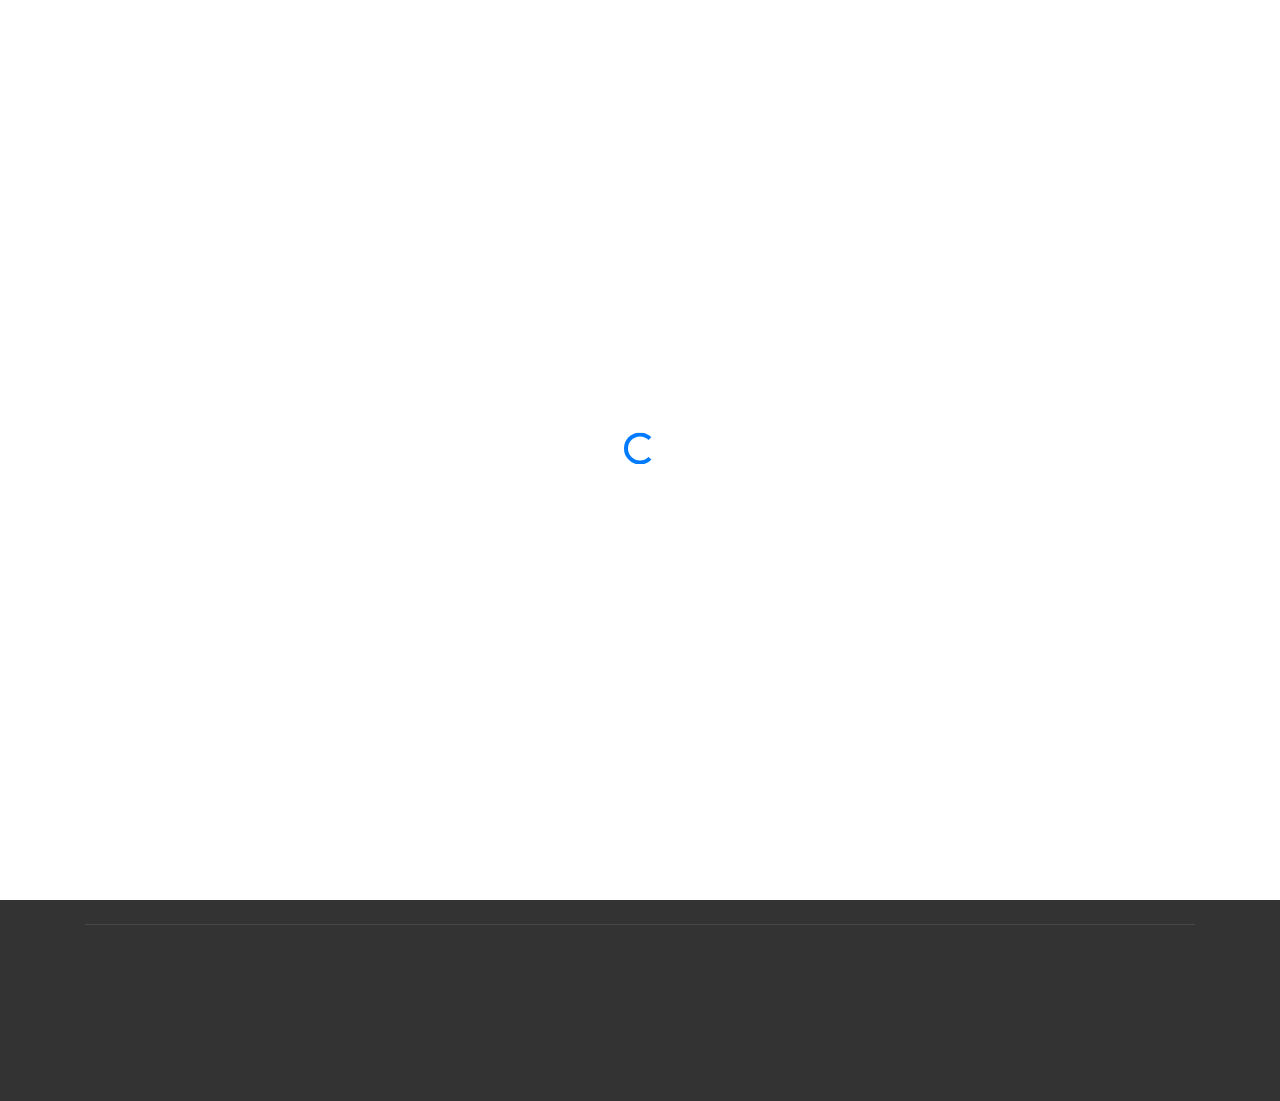
==== commit f9e6a8db: "ch2" ====
--- a/about.html
+++ b/about.html
@@ -55,36 +55,17 @@
         <div class="row align-items-center">
           
           <div class="col-6 col-xl-2">
-            <h1 class="mb-0 site-logo"><a href="index.html" class="h2 mb-0">Nitro<span class="text-primary">.</span> </a></h1>
+            <h1 class="mb-0 site-logo"><a href="index.html" class="h2 mb-0">Pop Zeitgeist<span class="text-primary">.</span> </a></h1>
           </div>
 
           <div class="col-12 col-md-10 d-none d-xl-block">
             <nav class="site-navigation position-relative text-right" role="navigation">
 
               <ul class="site-menu main-menu js-clone-nav mr-auto d-none d-lg-block">
-                <li><a href="index.html#home-section" class="nav-link">Home</a></li>
-                <li class="has-children">
-                  <a href="index.html#about-section" class="nav-link">About Us</a>
-                  <ul class="dropdown">
-                    <li><a href="index.html#team-section" class="nav-link">Team</a></li>
-                    <li><a href="index.html#pricing-section" class="nav-link">Pricing</a></li>
-                    <li><a href="index.html#faq-section" class="nav-link">FAQ</a></li>
-                    <li class="has-children">
-                      <a href="#">More Links</a>
-                      <ul class="dropdown">
-                        <li><a href="#">Menu One</a></li>
-                        <li><a href="#">Menu Two</a></li>
-                        <li><a href="#">Menu Three</a></li>
-                      </ul>
-                    </li>
-                  </ul>
-                </li>
-                
-                <li><a href="index.html#portfolio-section" class="nav-link">Portfolio</a></li>
-                <li><a href="index.html#services-section" class="nav-link">Services</a></li>
-                <li><a href="index.html#testimonials-section" class="nav-link">Testimonials</a></li>
-                <li><a href="index.html#blog-section" class="nav-link active">Blog</a></li>
-                <li><a href="index.html#contact-section" class="nav-link">Contact</a></li>
+                <li><a href="index.html" class="nav-link">Home</a></li> 
+                <li><a href="jupyter_notebook.html" class="nav-link">Jupyter Notebook</a></li>
+                <li><a href="about.html" class="nav-link">About</a></li>
+                <li><a href="documentation.html" class="nav-link">Documentation</a></li>
               </ul>
             </nav>
           </div>
@@ -99,198 +80,18 @@
 
   
      
-    <div class="site-blocks-cover overlay" style="background-image: url(images/img_1.jpg);" data-aos="fade">
-      <div class="container">
-        <div class="row align-items-center justify-content-center">
-
-          
-              <div class="col-md-6 mt-lg-5 text-center">
-                <h1>Where Do You Learn HTML & CSS in 2019?</h1>
-                <p class="post-meta">March 21, 2019 &bull; Posted by <a href="#">Admin</a> in <a href="#">Events</a></p>
-                
-              </div>
-            
-        </div>
-      </div>
-    </div>  
-
     
     
     <section class="site-section">
-      <div class="container">
+      <div class="container text">
         <div class="row">
           <div class="col-md-8 blog-content">
-            <div class="row mb-5">
-              <div class="col-lg-6">
-                <figure><img src="images/img_3.jpg" alt="Image" class="img-fluid">
-                  <figcaption>This is an image caption</figcaption></figure>
-              </div>
-              <div class="col-lg-6">
-                <figure><img src="images/img_4.jpg" alt="Image" class="img-fluid">
-                  <figcaption>This is an image caption</figcaption></figure>
-              </div>
-            </div>
-            <p class="lead">Lorem ipsum dolor sit amet, consectetur adipisicing elit. Assumenda nihil aspernatur nemo sunt, qui, harum repudiandae quisquam eaque dolore itaque quod tenetur quo quos labore?</p>
-            <p>Lorem ipsum dolor sit amet, consectetur adipisicing elit. Quae expedita cumque necessitatibus ducimus debitis totam, quasi praesentium eveniet tempore possimus illo esse, facilis? Corrupti possimus quae ipsa pariatur cumque, accusantium tenetur voluptatibus incidunt reprehenderit, quidem repellat sapiente, id, earum obcaecati.</p>
+            <p class="lead">The Pop Zeitgeist project extracts, scrapes, and analyses song lyrics and related metadata from 2000 to 2010 with the goal of analysing and visualising patterns in popular culture. This comprehensive study, also known as macroanalysis, enables us to categorise and understand song lyrics on a wide scale. As defined by Matthew L. Jockers in his book Macroanalysis, “the macroanalytic approach is simply another method of gathering details, bits of information that may have escaped our attention because of their sheer multitude. At a more sophisticated level, it is about accessing details that are otherwise unavailable, forgotten, ignored, or impossible to extract.” </p>
 
-            <blockquote><p>Lorem ipsum dolor sit amet, consectetur adipisicing elit. Provident vero tempora aliquam excepturi labore, ad soluta voluptate necessitatibus. Nulla error beatae, quam, facilis suscipit quaerat aperiam minima eveniet quis placeat.</p></blockquote>
-
-            <p>Eveniet deleniti accusantium nulla natus nobis nam asperiores ipsa minima laudantium vero cumque cupiditate ipsum ratione dicta, expedita quae, officiis provident harum nisi! Esse eligendi ab molestias, quod nostrum hic saepe repudiandae non. Suscipit reiciendis tempora ut, saepe temporibus nemo.</p>
-            <p>Accusamus, temporibus, ullam. Voluptate consectetur laborum totam sunt culpa repellat, dolore voluptas. Quaerat cum ducimus aut distinctio sit, facilis corporis ab vel alias, voluptas aliquam, expedita molestias quisquam sequi eligendi nobis ea error omnis consequatur iste deleniti illum, dolorum odit.</p>
-            <p>In adipisci corporis at delectus! Cupiditate, voluptas, in architecto odit id error reprehenderit quam quibusdam excepturi distinctio dicta laborum deserunt qui labore dignissimos necessitatibus reiciendis tenetur corporis quas explicabo exercitationem suscipit. Nisi quo nulla, nihil harum obcaecati vel atque quos.</p>
-            <p>Amet sint explicabo maxime accusantium qui dicta enim quia, nostrum id libero voluptates quae suscipit dolor quam tenetur dolores inventore illo laborum, corporis non ex, debitis quidem obcaecati! Praesentium maiores illo atque error! Earum, et, fugit. Sint, delectus molestiae. Totam.</p>
-
-            <p>Lorem ipsum dolor sit amet, consectetur adipisicing elit. Culpa iste, repudiandae facere aperiam sapiente, officia delectus soluta molestiae nihil corporis animi quos ratione qui labore? Sint eaque perspiciatis minus illum.</p>
-            <p>Consectetur porro odio quod iure quaerat cupiditate similique, dolor reprehenderit molestias provident, esse dolorum omnis architecto magni amet corrupti neque ratione sunt beatae perspiciatis? Iste pariatur omnis sed ut itaque.</p>
-            <p>Id similique, rem ipsam accusantium iusto dolores sit velit ex quas ea atque, molestiae. Sint, sed. Quisquam, suscipit! Quisquam quibusdam maiores fugiat eligendi eius consequuntur, molestiae saepe commodi expedita nemo!</p>
-            <div class="pt-5">
-              <p>Categories:  <a href="#">Design</a>, <a href="#">Events</a>  Tags: <a href="#">#html</a>, <a href="#">#trends</a></p>
-            </div>
+            
 
 
-            <div class="pt-5">
-              <h3 class="mb-5">6 Comments</h3>
-              <ul class="comment-list">
-                <li class="comment">
-                  <div class="vcard bio">
-                    <img src="images/person_1.jpg" alt="Image" class="img-fluid">
-                  </div>
-                  <div class="comment-body">
-                    <h3>Jean Doe</h3>
-                    <div class="meta">January 9, 2018 at 2:21pm</div>
-                    <p>Lorem ipsum dolor sit amet, consectetur adipisicing elit. Pariatur quidem laborum necessitatibus, ipsam impedit vitae autem, eum officia, fugiat saepe enim sapiente iste iure! Quam voluptas earum impedit necessitatibus, nihil?</p>
-                    <p><a href="#" class="reply">Reply</a></p>
-                  </div>
-                </li>
-
-                <li class="comment">
-                  <div class="vcard bio">
-                    <img src="images/person_1.jpg" alt="Image placeholder">
-                  </div>
-                  <div class="comment-body">
-                    <h3>Jean Doe</h3>
-                    <div class="meta">January 9, 2018 at 2:21pm</div>
-                    <p>Lorem ipsum dolor sit amet, consectetur adipisicing elit. Pariatur quidem laborum necessitatibus, ipsam impedit vitae autem, eum officia, fugiat saepe enim sapiente iste iure! Quam voluptas earum impedit necessitatibus, nihil?</p>
-                    <p><a href="#" class="reply">Reply</a></p>
-                  </div>
-
-                  <ul class="children">
-                    <li class="comment">
-                      <div class="vcard bio">
-                        <img src="images/person_1.jpg" alt="Image placeholder">
-                      </div>
-                      <div class="comment-body">
-                        <h3>Jean Doe</h3>
-                        <div class="meta">January 9, 2018 at 2:21pm</div>
-                        <p>Lorem ipsum dolor sit amet, consectetur adipisicing elit. Pariatur quidem laborum necessitatibus, ipsam impedit vitae autem, eum officia, fugiat saepe enim sapiente iste iure! Quam voluptas earum impedit necessitatibus, nihil?</p>
-                        <p><a href="#" class="reply">Reply</a></p>
-                      </div>
-
-
-                      <ul class="children">
-                        <li class="comment">
-                          <div class="vcard bio">
-                            <img src="images/person_1.jpg" alt="Image placeholder">
-                          </div>
-                          <div class="comment-body">
-                            <h3>Jean Doe</h3>
-                            <div class="meta">January 9, 2018 at 2:21pm</div>
-                            <p>Lorem ipsum dolor sit amet, consectetur adipisicing elit. Pariatur quidem laborum necessitatibus, ipsam impedit vitae autem, eum officia, fugiat saepe enim sapiente iste iure! Quam voluptas earum impedit necessitatibus, nihil?</p>
-                            <p><a href="#" class="reply">Reply</a></p>
-                          </div>
-
-                            <ul class="children">
-                              <li class="comment">
-                                <div class="vcard bio">
-                                  <img src="images/person_1.jpg" alt="Image placeholder">
-                                </div>
-                                <div class="comment-body">
-                                  <h3>Jean Doe</h3>
-                                  <div class="meta">January 9, 2018 at 2:21pm</div>
-                                  <p>Lorem ipsum dolor sit amet, consectetur adipisicing elit. Pariatur quidem laborum necessitatibus, ipsam impedit vitae autem, eum officia, fugiat saepe enim sapiente iste iure! Quam voluptas earum impedit necessitatibus, nihil?</p>
-                                  <p><a href="#" class="reply">Reply</a></p>
-                                </div>
-                              </li>
-                            </ul>
-                        </li>
-                      </ul>
-                    </li>
-                  </ul>
-                </li>
-
-                <li class="comment">
-                  <div class="vcard bio">
-                    <img src="images/person_1.jpg" alt="Image placeholder">
-                  </div>
-                  <div class="comment-body">
-                    <h3>Jean Doe</h3>
-                    <div class="meta">January 9, 2018 at 2:21pm</div>
-                    <p>Lorem ipsum dolor sit amet, consectetur adipisicing elit. Pariatur quidem laborum necessitatibus, ipsam impedit vitae autem, eum officia, fugiat saepe enim sapiente iste iure! Quam voluptas earum impedit necessitatibus, nihil?</p>
-                    <p><a href="#" class="reply">Reply</a></p>
-                  </div>
-                </li>
-              </ul>
-              <!-- END comment-list -->
-              
-              <div class="comment-form-wrap pt-5">
-                <h3 class="mb-5">Leave a comment</h3>
-                <form action="#" class="p-5 bg-light">
-                  <div class="form-group">
-                    <label for="name">Name *</label>
-                    <input type="text" class="form-control" id="name">
-                  </div>
-                  <div class="form-group">
-                    <label for="email">Email *</label>
-                    <input type="email" class="form-control" id="email">
-                  </div>
-                  <div class="form-group">
-                    <label for="website">Website</label>
-                    <input type="url" class="form-control" id="website">
-                  </div>
-
-                  <div class="form-group">
-                    <label for="message">Message</label>
-                    <textarea name="" id="message" cols="30" rows="10" class="form-control"></textarea>
-                  </div>
-                  <div class="form-group">
-                    <input type="submit" value="Post Comment" class="btn btn-primary">
-                  </div>
-
-                </form>
-              </div>
-            </div>
-
-          </div>
-          <div class="col-md-4 sidebar">
-            <div class="sidebar-box">
-              <form action="#" class="search-form">
-                <div class="form-group">
-                  <span class="icon fa fa-search"></span>
-                  <input type="text" class="form-control" placeholder="Type a keyword and hit enter">
-                </div>
-              </form>
-            </div>
-            <div class="sidebar-box">
-              <div class="categories">
-                <h3>Categories</h3>
-                <li><a href="#">Creatives <span>(12)</span></a></li>
-                <li><a href="#">News <span>(22)</span></a></li>
-                <li><a href="#">Design <span>(37)</span></a></li>
-                <li><a href="#">HTML <span>(42)</span></a></li>
-                <li><a href="#">Web Development <span>(14)</span></a></li>
-              </div>
-            </div>
-            <div class="sidebar-box">
-              <img src="images/person_1.jpg" alt="Image placeholder" class="img-fluid mb-4">
-              <h3>About The Author</h3>
-              <p>Lorem ipsum dolor sit amet, consectetur adipisicing elit. Ducimus itaque, autem necessitatibus voluptate quod mollitia delectus aut, sunt placeat nam vero culpa sapiente consectetur similique, inventore eos fugit cupiditate numquam!</p>
-              <p><a href="#" class="btn btn-primary btn-sm">Read More</a></p>
-            </div>
-
-            <div class="sidebar-box">
-              <h3>Paragraph</h3>
-              <p>Lorem ipsum dolor sit amet, consectetur adipisicing elit. Ducimus itaque, autem necessitatibus voluptate quod mollitia delectus aut, sunt placeat nam vero culpa sapiente consectetur similique, inventore eos fugit cupiditate numquam!</p>
-            </div>
+          
           </div>
         </div>
       </div>
@@ -310,40 +111,21 @@
                 <h2 class="footer-heading mb-4">Quick Links</h2>
                 <ul class="list-unstyled">
                   <li><a href="#about-section" class="smoothscroll">About Us</a></li>
-                  <li><a href="#services-section" class="smoothscroll">Services</a></li>
-                  <li><a href="#testimonials-section" class="smoothscroll">Testimonials</a></li>
-                  <li><a href="#contact-section" class="smoothscroll">Contact Us</a></li>
+                  <li><a href="#services-section" class="smoothscroll"></a></li>
+                  <li><a href="#testimonials-section" class="smoothscroll"></a></li>
+                  <li><a href="#contact-section" class="smoothscroll"></a></li>
                 </ul>
               </div>
-              <div class="col-md-3">
-                <h2 class="footer-heading mb-4">Follow Us</h2>
-                <a href="#" class="pl-0 pr-3"><span class="icon-facebook"></span></a>
-                <a href="#" class="pl-3 pr-3"><span class="icon-twitter"></span></a>
-                <a href="#" class="pl-3 pr-3"><span class="icon-instagram"></span></a>
-                <a href="#" class="pl-3 pr-3"><span class="icon-linkedin"></span></a>
-              </div>
+              
             </div>
           </div>
-          <div class="col-md-3">
-            <h2 class="footer-heading mb-4">Subscribe Newsletter</h2>
-            <form action="#" method="post" class="footer-subscribe">
-              <div class="input-group mb-3">
-                <input type="text" class="form-control border-secondary text-white bg-transparent" placeholder="Enter Email" aria-label="Enter Email" aria-describedby="button-addon2">
-                <div class="input-group-append">
-                  <button class="btn btn-primary text-black" type="button" id="button-addon2">Send</button>
-                </div>
-              </div>
-            </form>
-          </div>
+          
         </div>
         <div class="row pt-5 mt-5 text-center">
           <div class="col-md-12">
             <div class="border-top pt-5">
-              <p>
-            <!-- Link back to Colorlib can't be removed. Template is licensed under CC BY 3.0. -->
-            Copyright &copy;<script>document.write(new Date().getFullYear());</script> All rights reserved | This template is made with <i class="icon-heart text-danger" aria-hidden="true"></i> by <a href="https://colorlib.com" target="_blank" >Colorlib</a>
-            <!-- Link back to Colorlib can't be removed. Template is licensed under CC BY 3.0. -->
-            </p>
+              
+            
         
             </div>
           </div>
--- a/css/style.css
+++ b/css/style.css
@@ -1,6 +1,10 @@
 /* Base */
 html {
   overflow-x: hidden; }
+
+.text {
+  margin-top: 50px;
+}
 
 body {
   line-height: 1.7;
@@ -530,9 +534,9 @@
     .sticky-wrapper .site-navbar .site-menu-toggle {
       color: #fff; }
     .sticky-wrapper .site-navbar .site-logo a {
-      color: #fff; }
+      color: #006adb }
     .sticky-wrapper .site-navbar .site-menu > li > a {
-      color: rgba(255, 255, 255, 0.7) !important; }
+      color: #000 !important; }
       .sticky-wrapper .site-navbar .site-menu > li > a:hover, .sticky-wrapper .site-navbar .site-menu > li > a.active {
         color: #fff !important; }
   .sticky-wrapper.is-sticky .site-navbar {
@@ -557,7 +561,7 @@
   background-size: cover;
   background-repeat: no-repeat;
   background-position: top;
-  background-position: center center; }
+  background-position: center center;}
   .site-blocks-cover.overlay {
     position: relative; }
     .site-blocks-cover.overlay:before {
@@ -1659,7 +1663,9 @@
   margin: 0;
   padding: 0;
   position: relative;
-  overflow: hidden; }
+  overflow: hidden;
+  height: 390px;
+ }
 
 .team-member .social {
   position: absolute;
